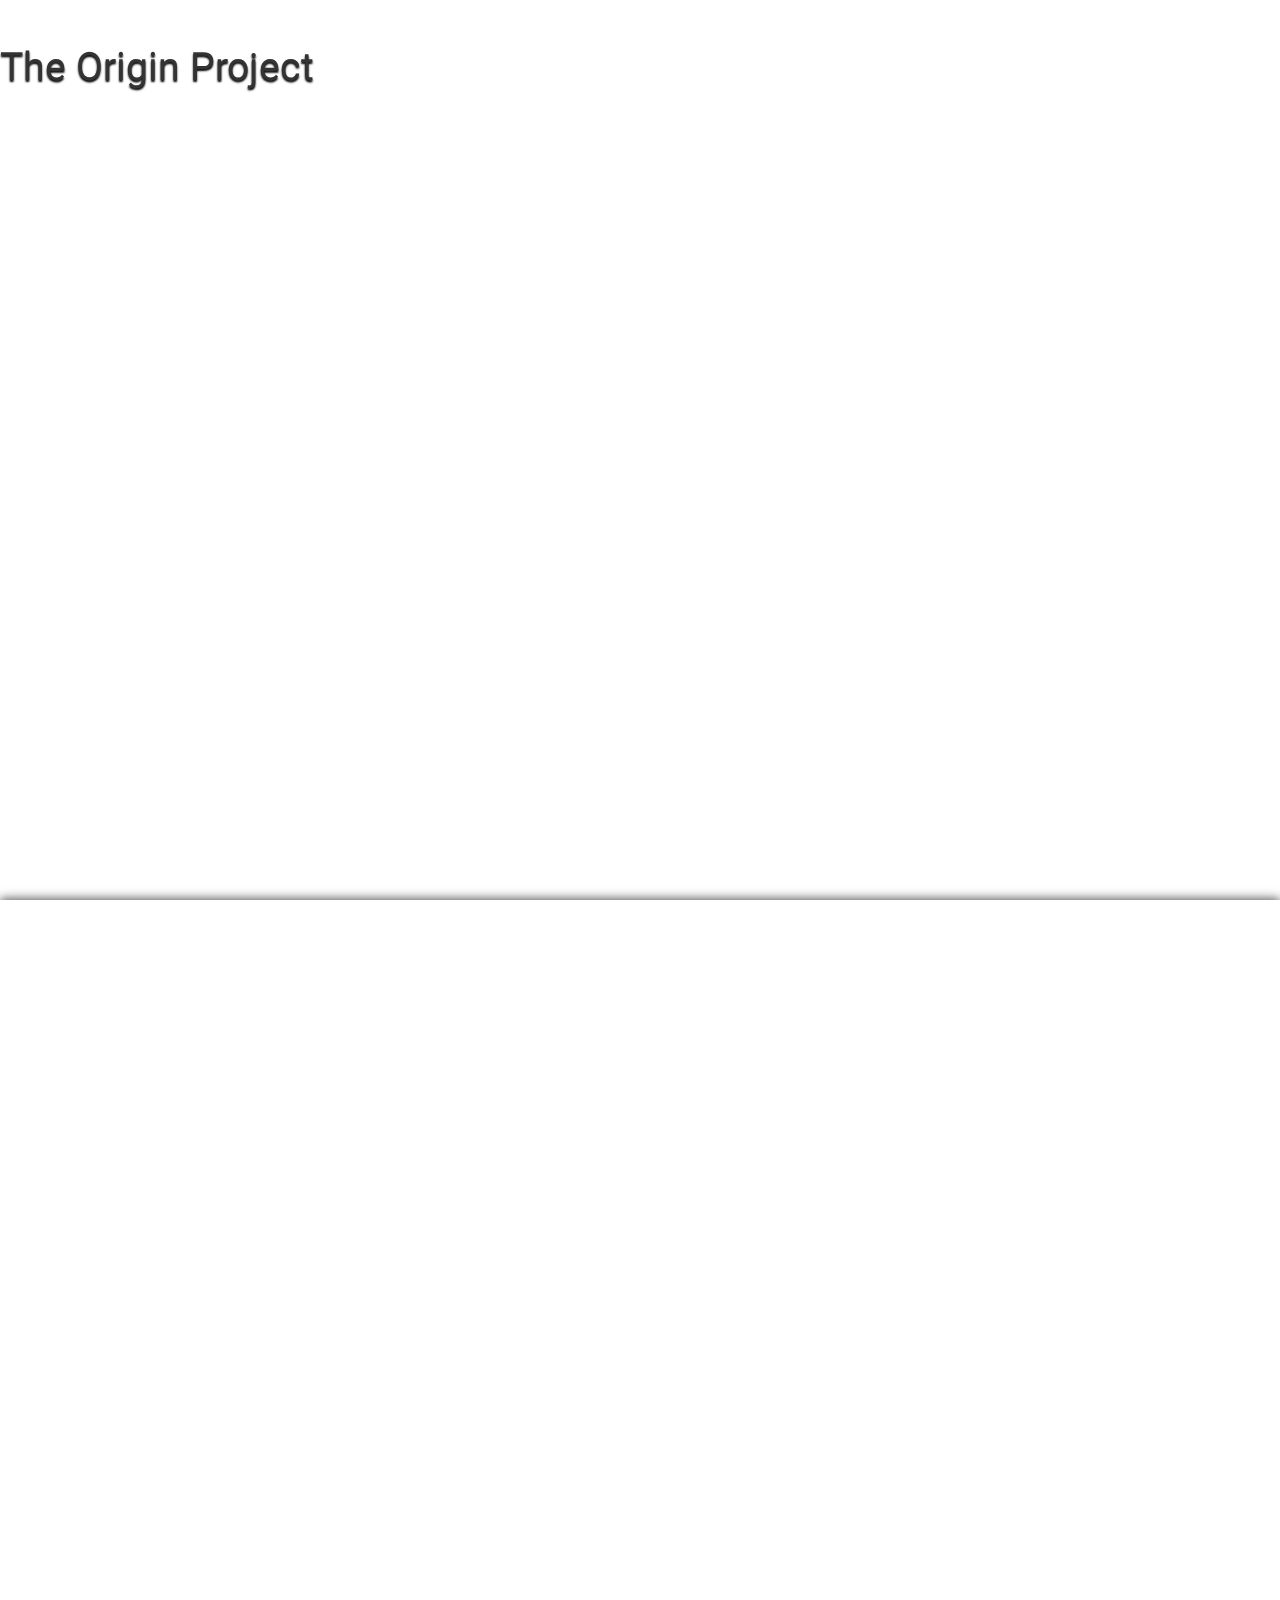
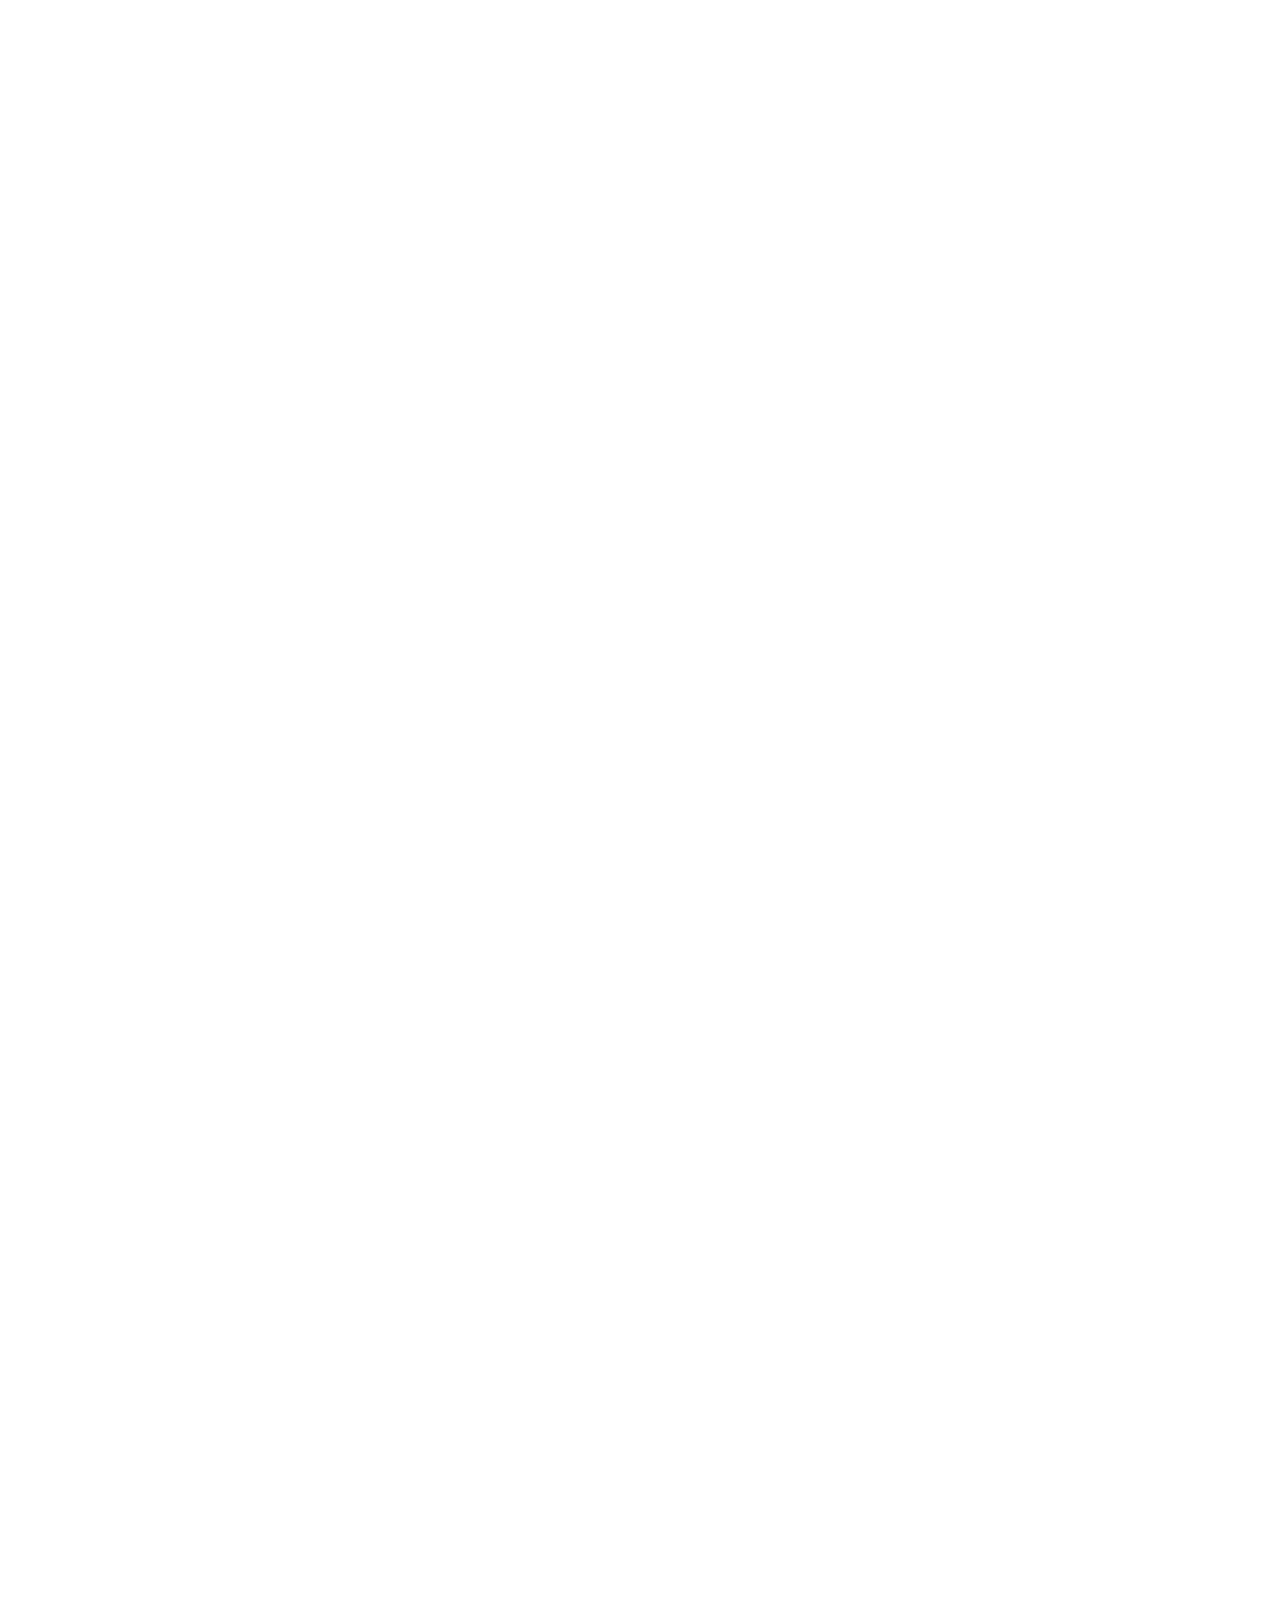
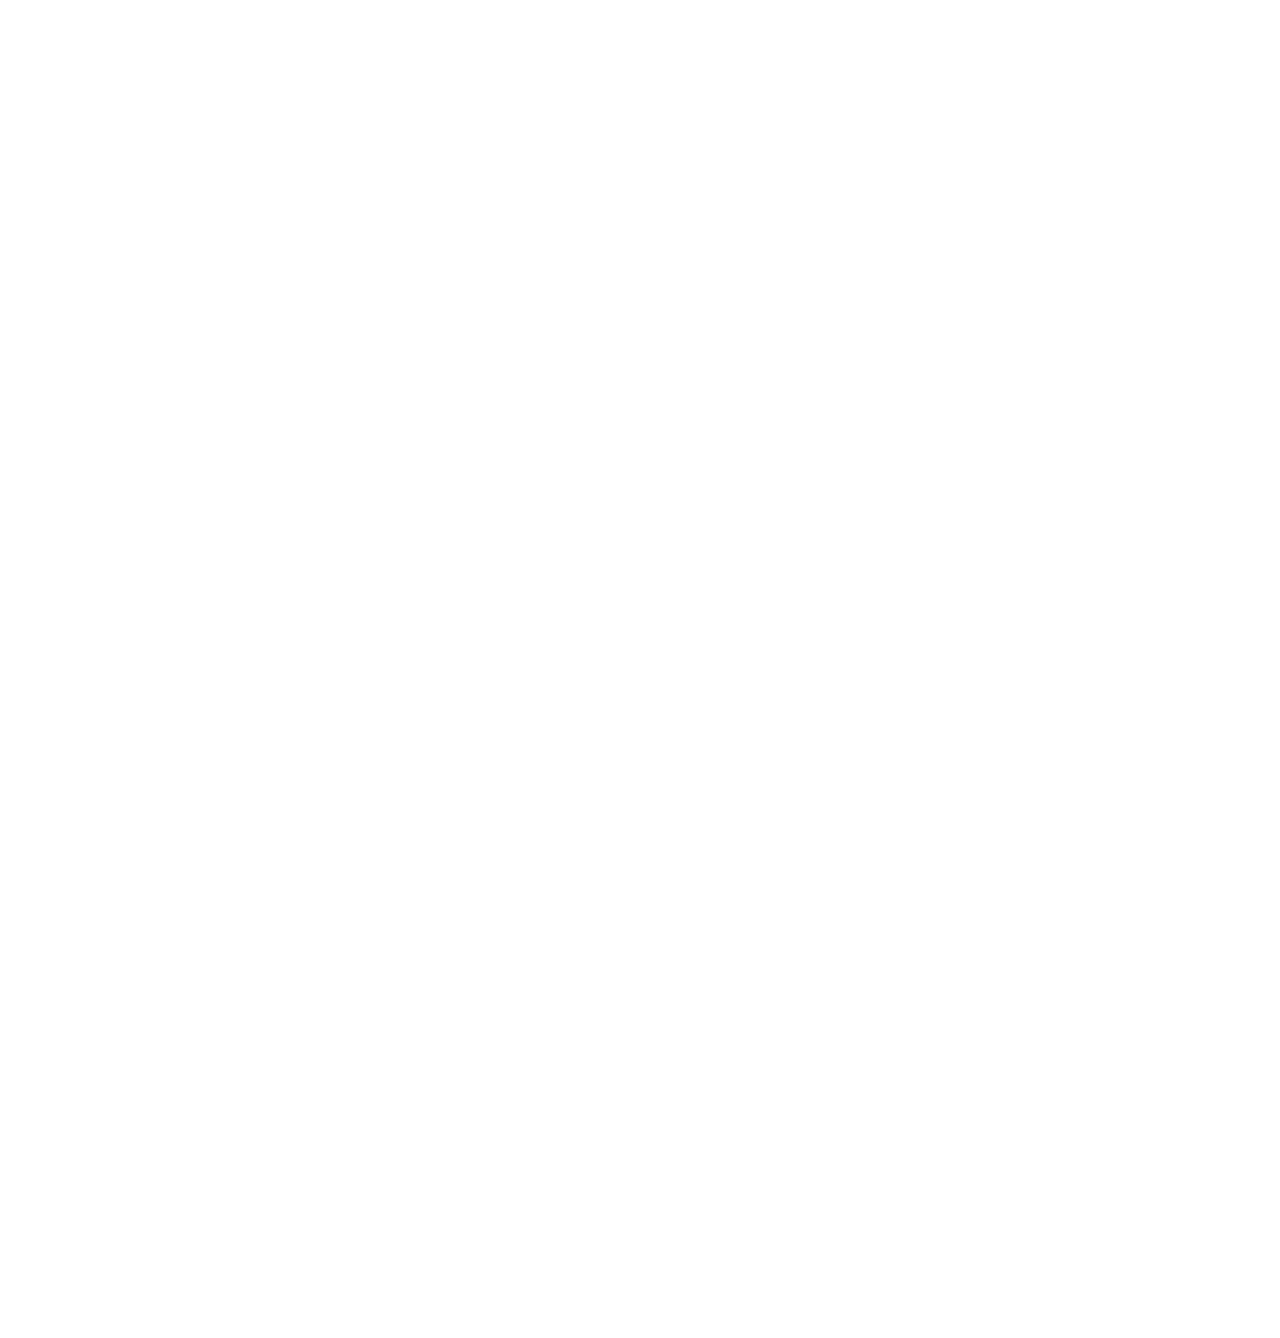
==== index.html @ ae4ee26a "Add files via upload" ====
<!DOCTYPE html>
<html>
<head>
    <title>The Origin Project</title>
    <link href="css/Pure%20CSS%20Parallax%20Scrolling.css" type="text/css" rel="stylesheet">
   
    
    </head>
<body>


    
      
<div id="title" class="slide header">
    <div id="wrapper">
    <video id="video" width="1920" height="1080" autoplay loop>
        <source  src="https://raw.githubusercontent.com/shawn-j/Origin_website/master/video/stars_v01_r001c.mp4" />
    </video>
    <div id="form">
        <p>The Origin Project</p>
        </div>
</div>
       
    
    
  
</div>

<div id="slide1" class="slide">
    
  <div class="title">
    <h1 class="white">What is the Origin Project?</h1>
    <p class="white">More than just another cryptocurrency.  It's a platform.</p>
  </div>
</div>

<div id="slide2" class="slide">
  <div class="title">
    <h1>How can you get ORG?</h1>
    <p>Earning and mining</p>
  </div>
  
</div>

<div id="slide3" class="slide">
  <div class="title">
    <h1 class="white">Build</h1>
    <p class="white">The platform of the future</p>
  </div>
</div>

<div id="slide4" class="slide header">
    <h1>Connect</h1>
</div>
    
</body>    
    </html>
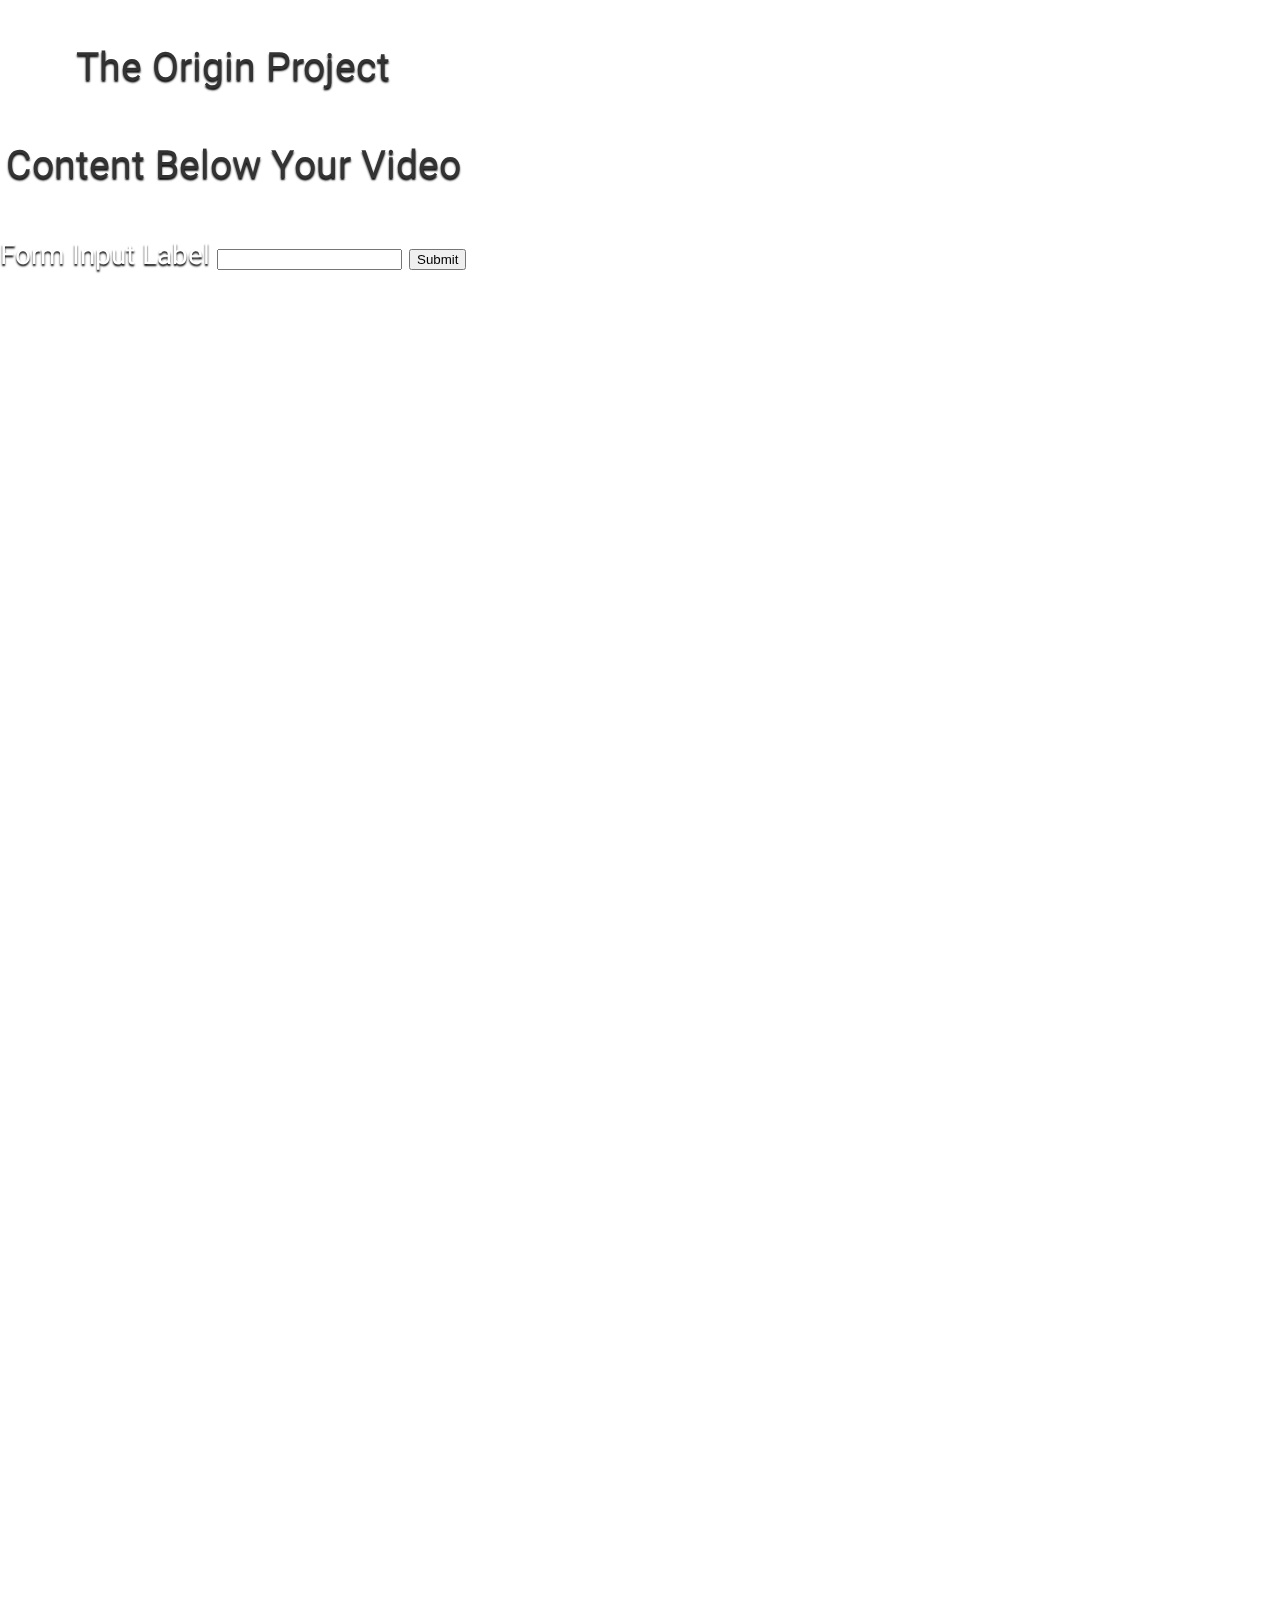
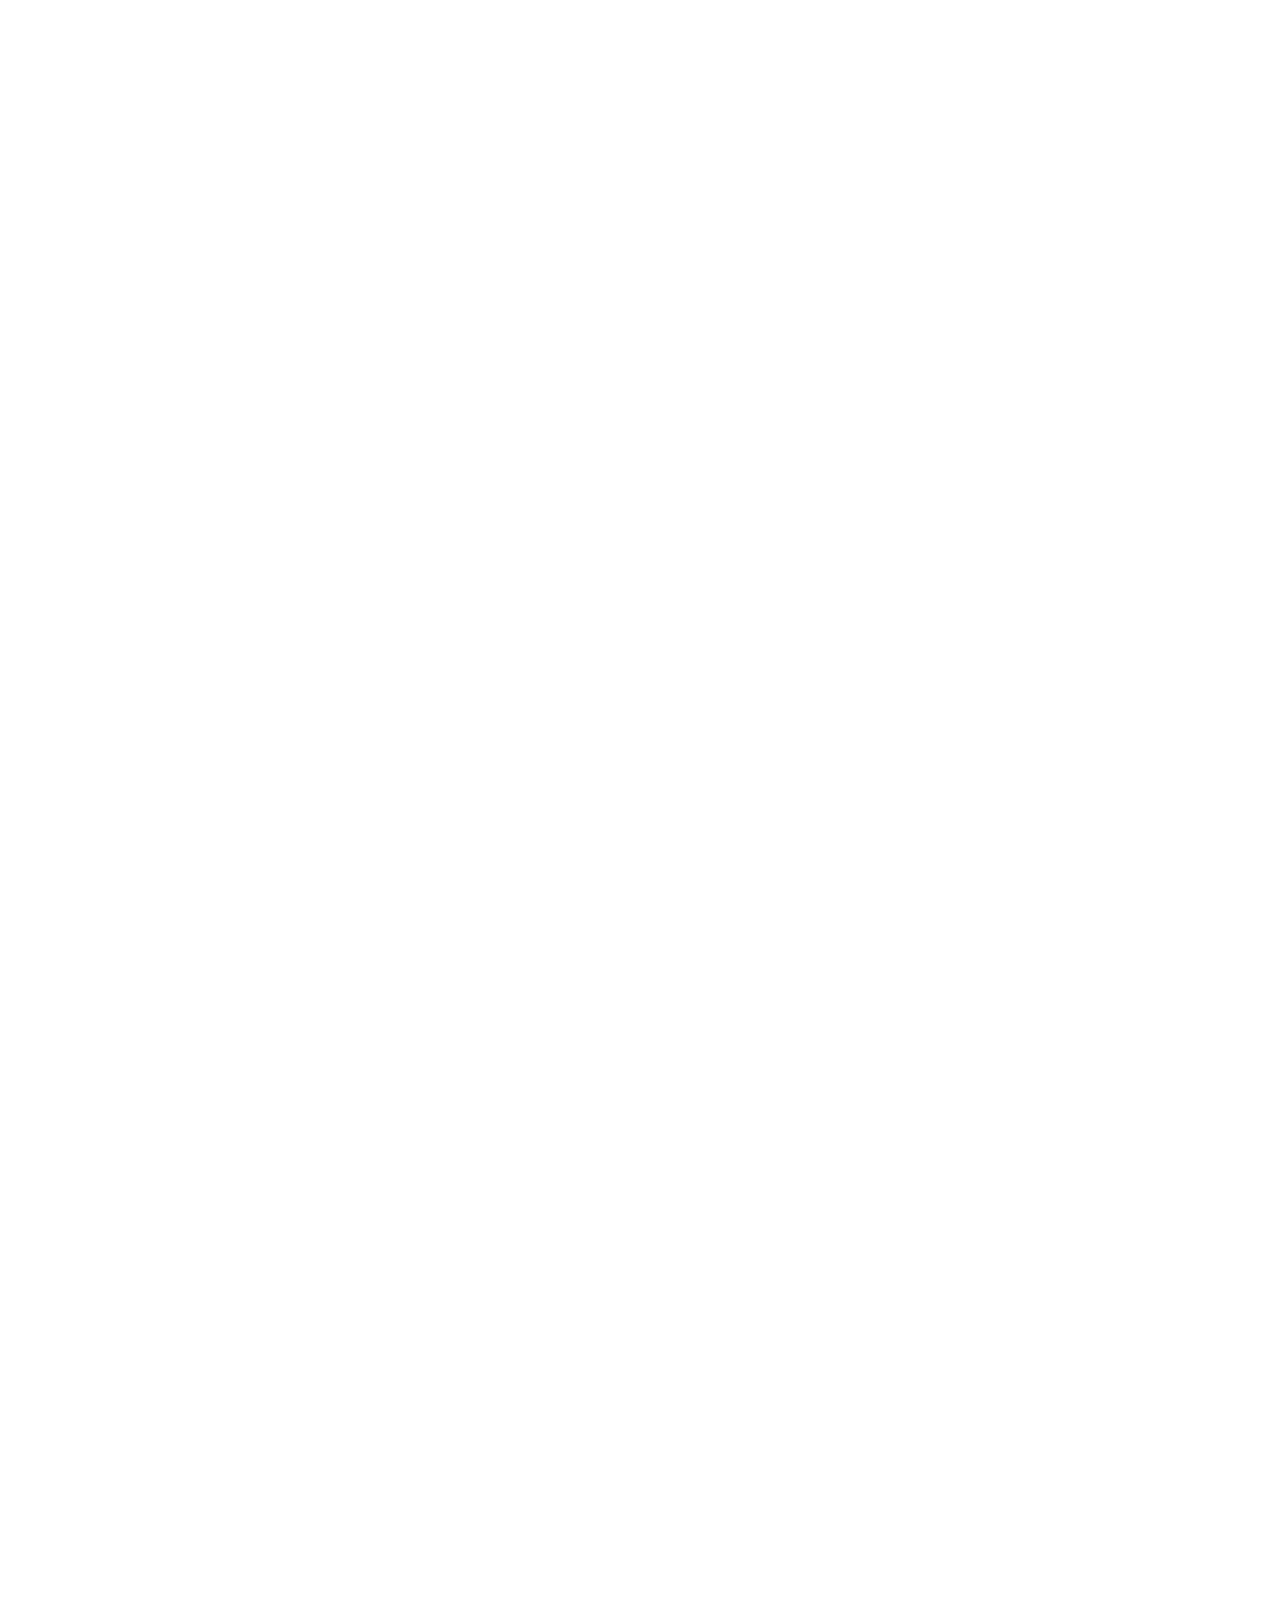
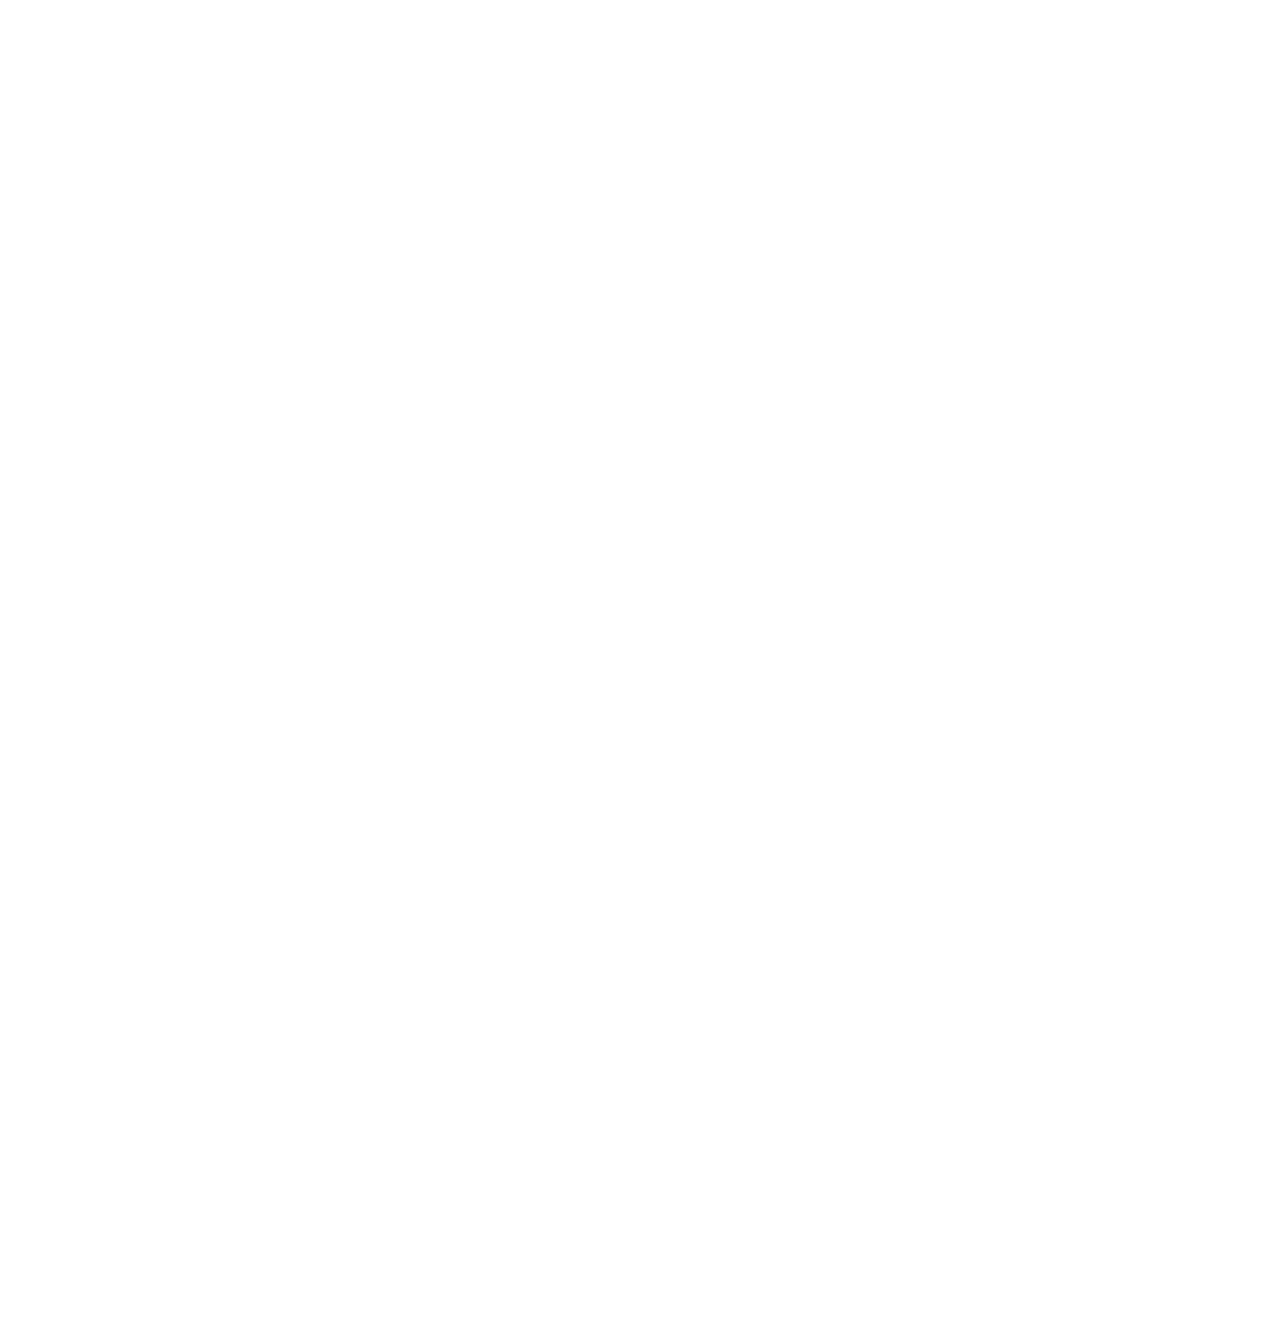
==== commit 0b79b952: "Add files via upload" ====
--- a/index.html
+++ b/index.html
@@ -12,13 +12,19 @@
     
       
 <div id="title" class="slide header">
-    <div id="wrapper">
-    <video id="video" width="1920" height="1080" autoplay loop>
-        <source  src="https://raw.githubusercontent.com/shawn-j/Origin_website/master/video/stars_v01_r001c.mp4" />
+    <div class="container">
+    <video id="video"  width="1920" height="1080" autoplay loop>
+        <source  src="https://raw.githubusercontent.com/shawn-j/Origin_website/master/video/stars_v01_r001c.mp4" type="video/mp4" />
     </video>
-    <div id="form">
+    <div class="overlay">
         <p>The Origin Project</p>
-        </div>
+        <form>
+            <p>Content Below Your Video</p>
+            <label for="input">Form Input Label</label>
+            <input id="input" name="input" value="" />
+            <button type="submit">Submit</button>
+        </form>
+    </div>
 </div>
        
     
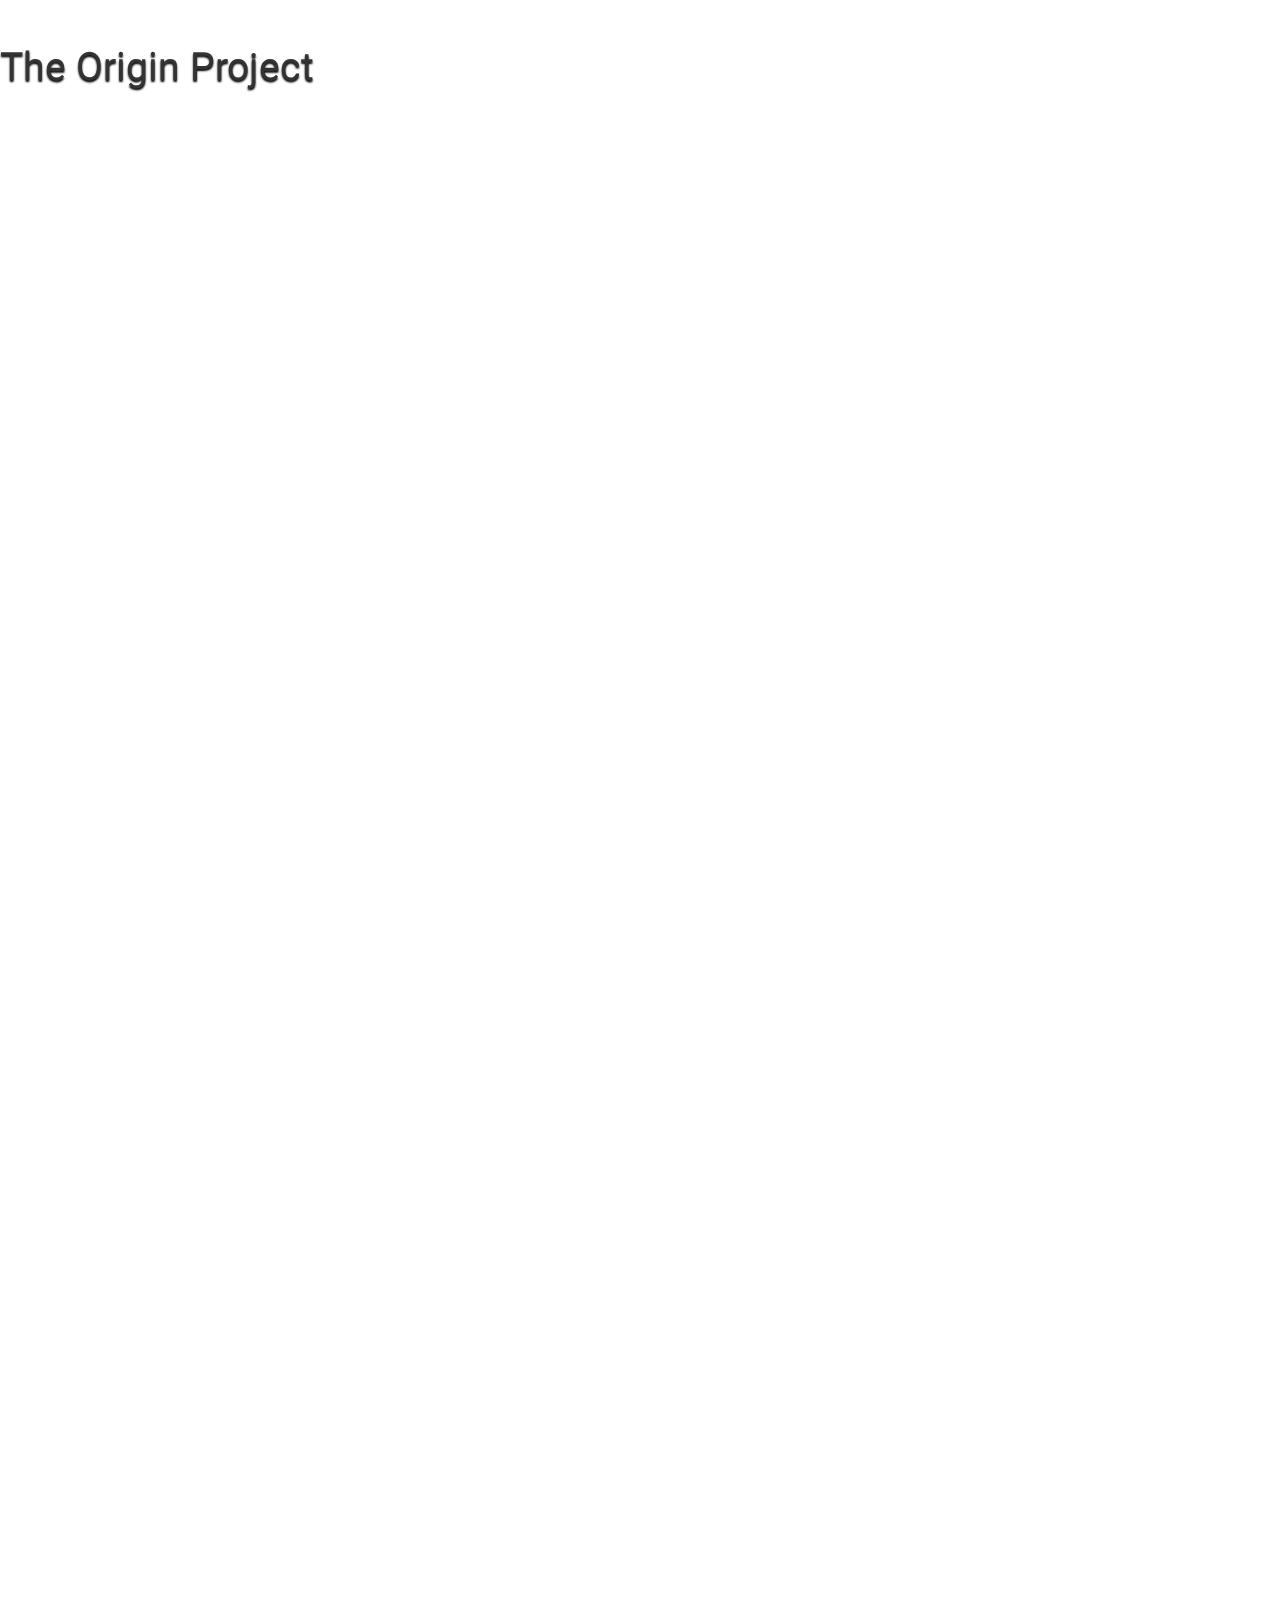
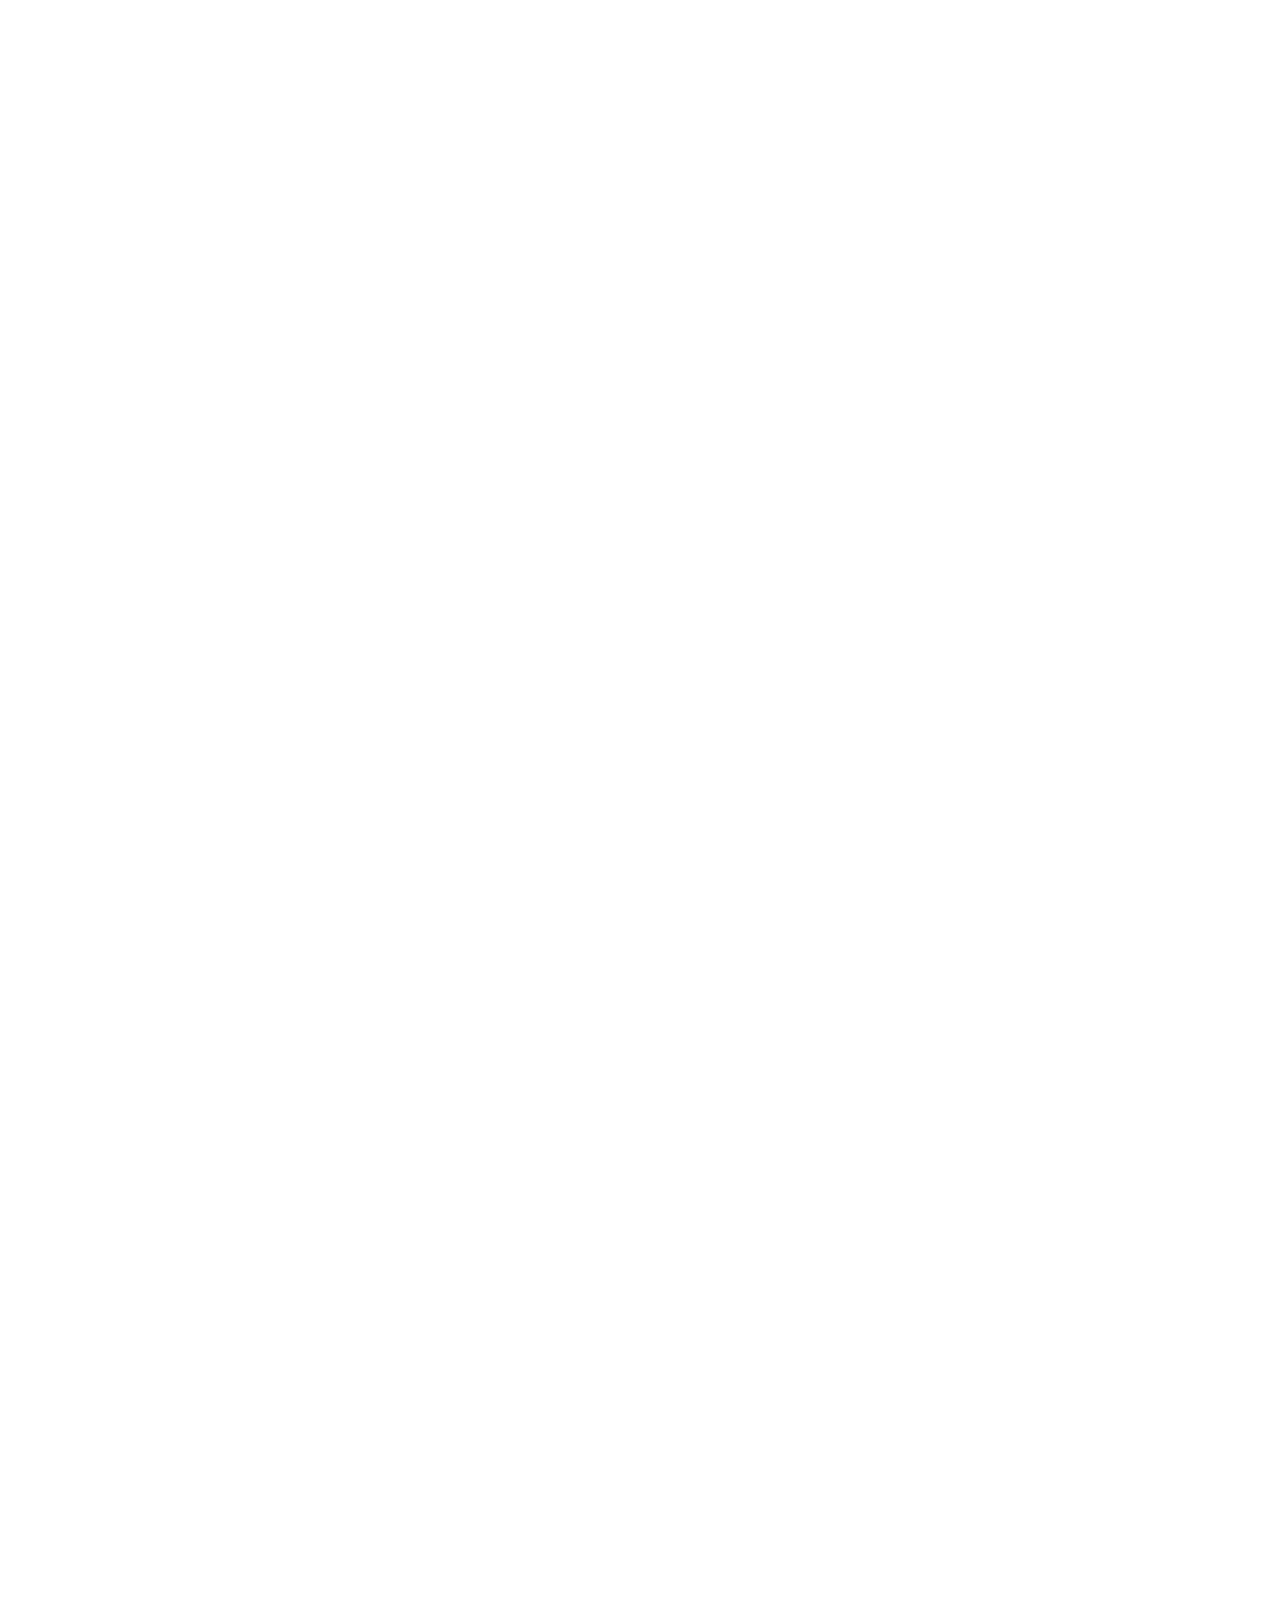
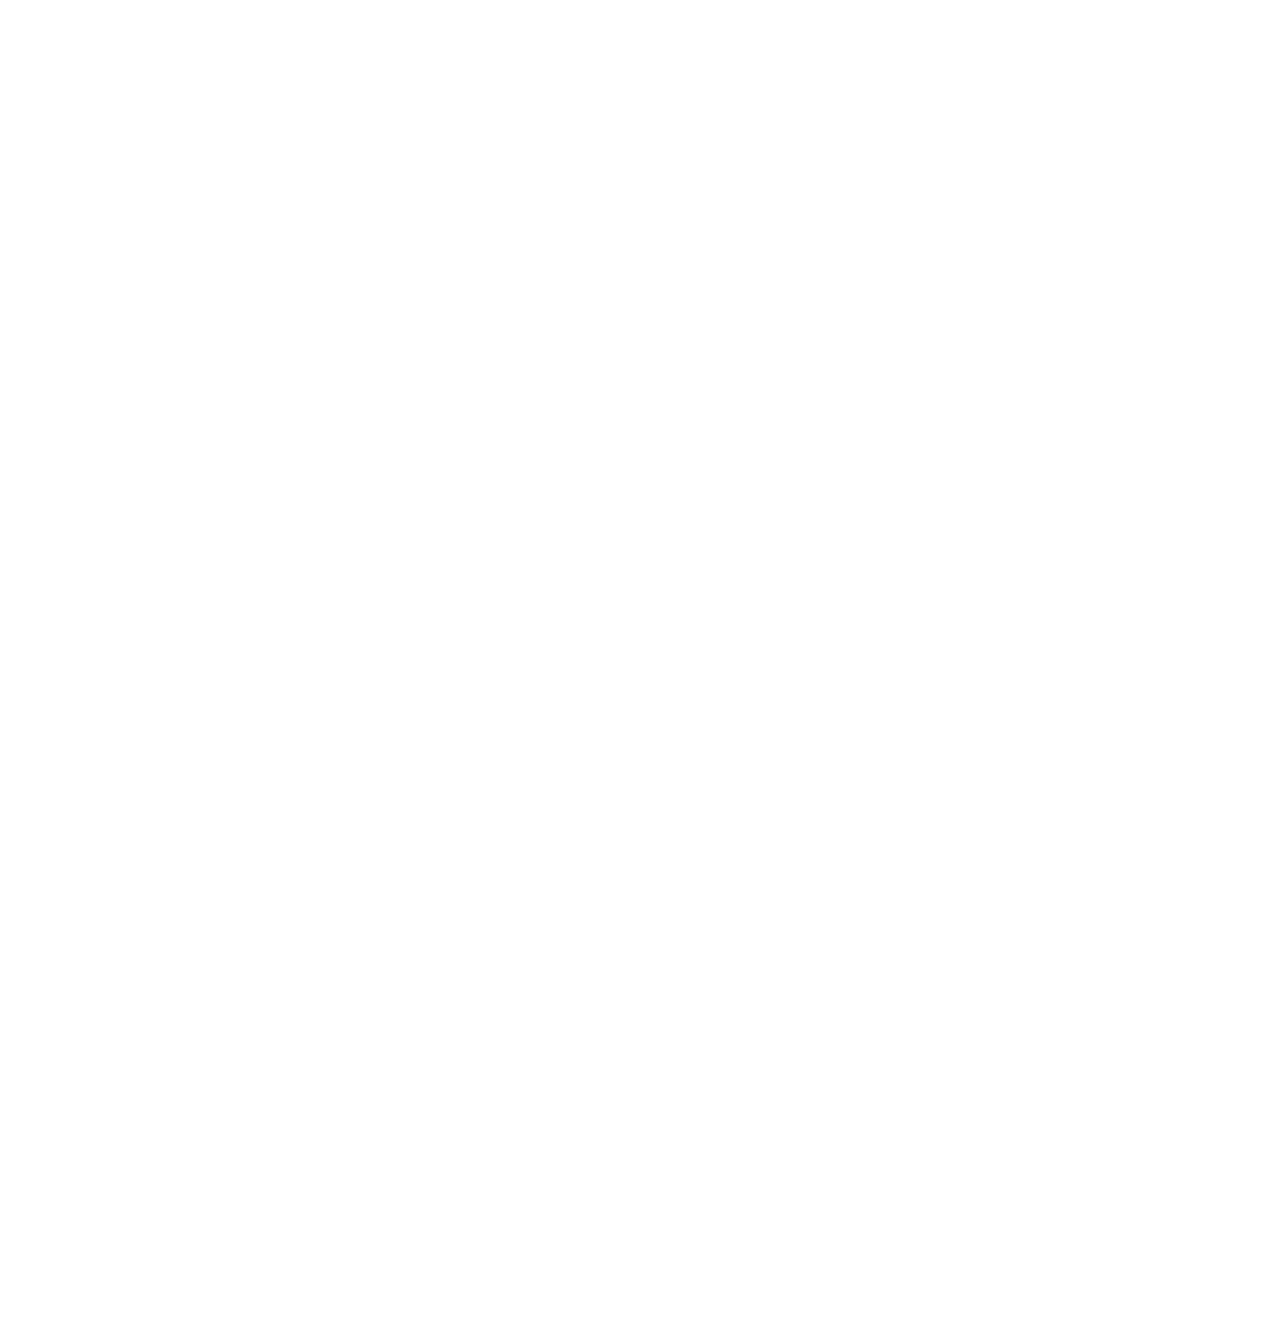
==== commit 087a5f04: "Add files via upload" ====
--- a/index.html
+++ b/index.html
@@ -17,14 +17,8 @@
         <source  src="https://raw.githubusercontent.com/shawn-j/Origin_website/master/video/stars_v01_r001c.mp4" type="video/mp4" />
     </video>
     <div class="overlay">
-        <p>The Origin Project</p>
-        <form>
-            <p>Content Below Your Video</p>
-            <label for="input">Form Input Label</label>
-            <input id="input" name="input" value="" />
-            <button type="submit">Submit</button>
-        </form>
-    </div>
+        <p id="TOP">The Origin Project</p>
+            </div>
 </div>
        
     
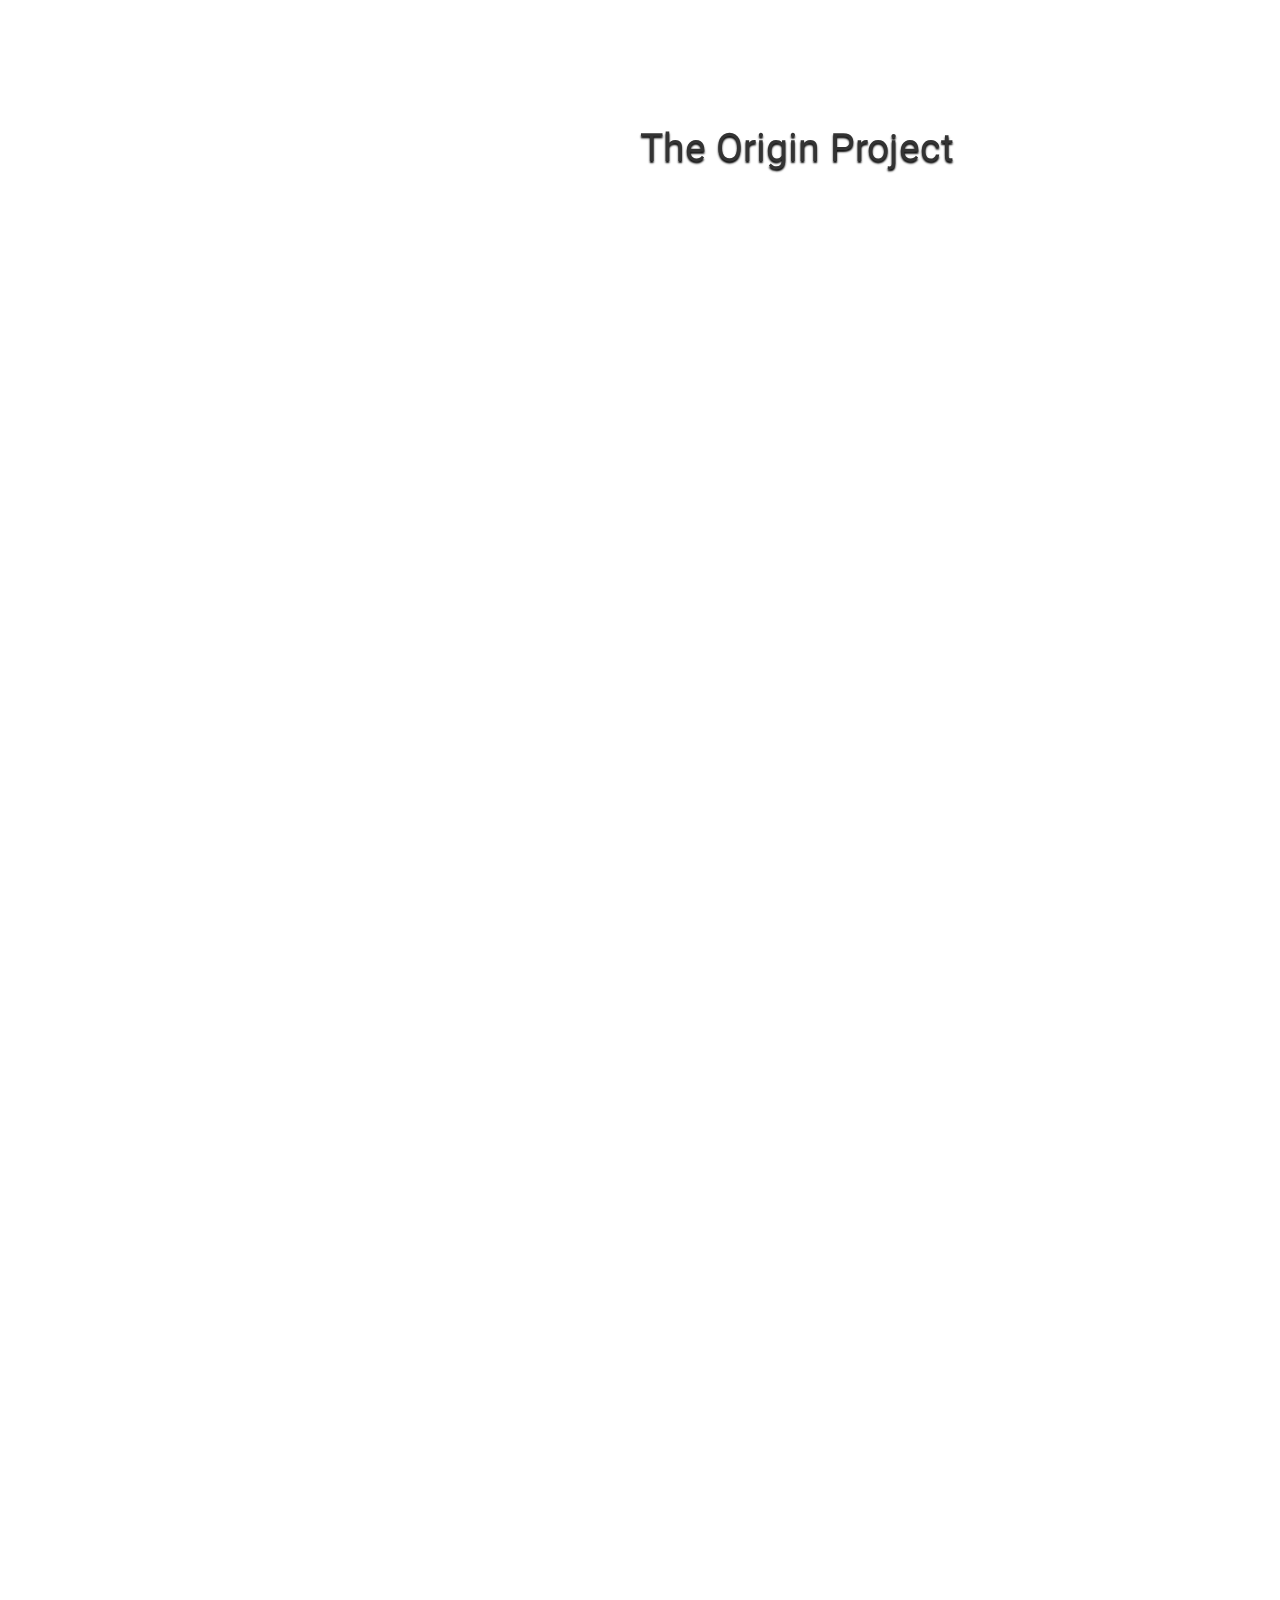
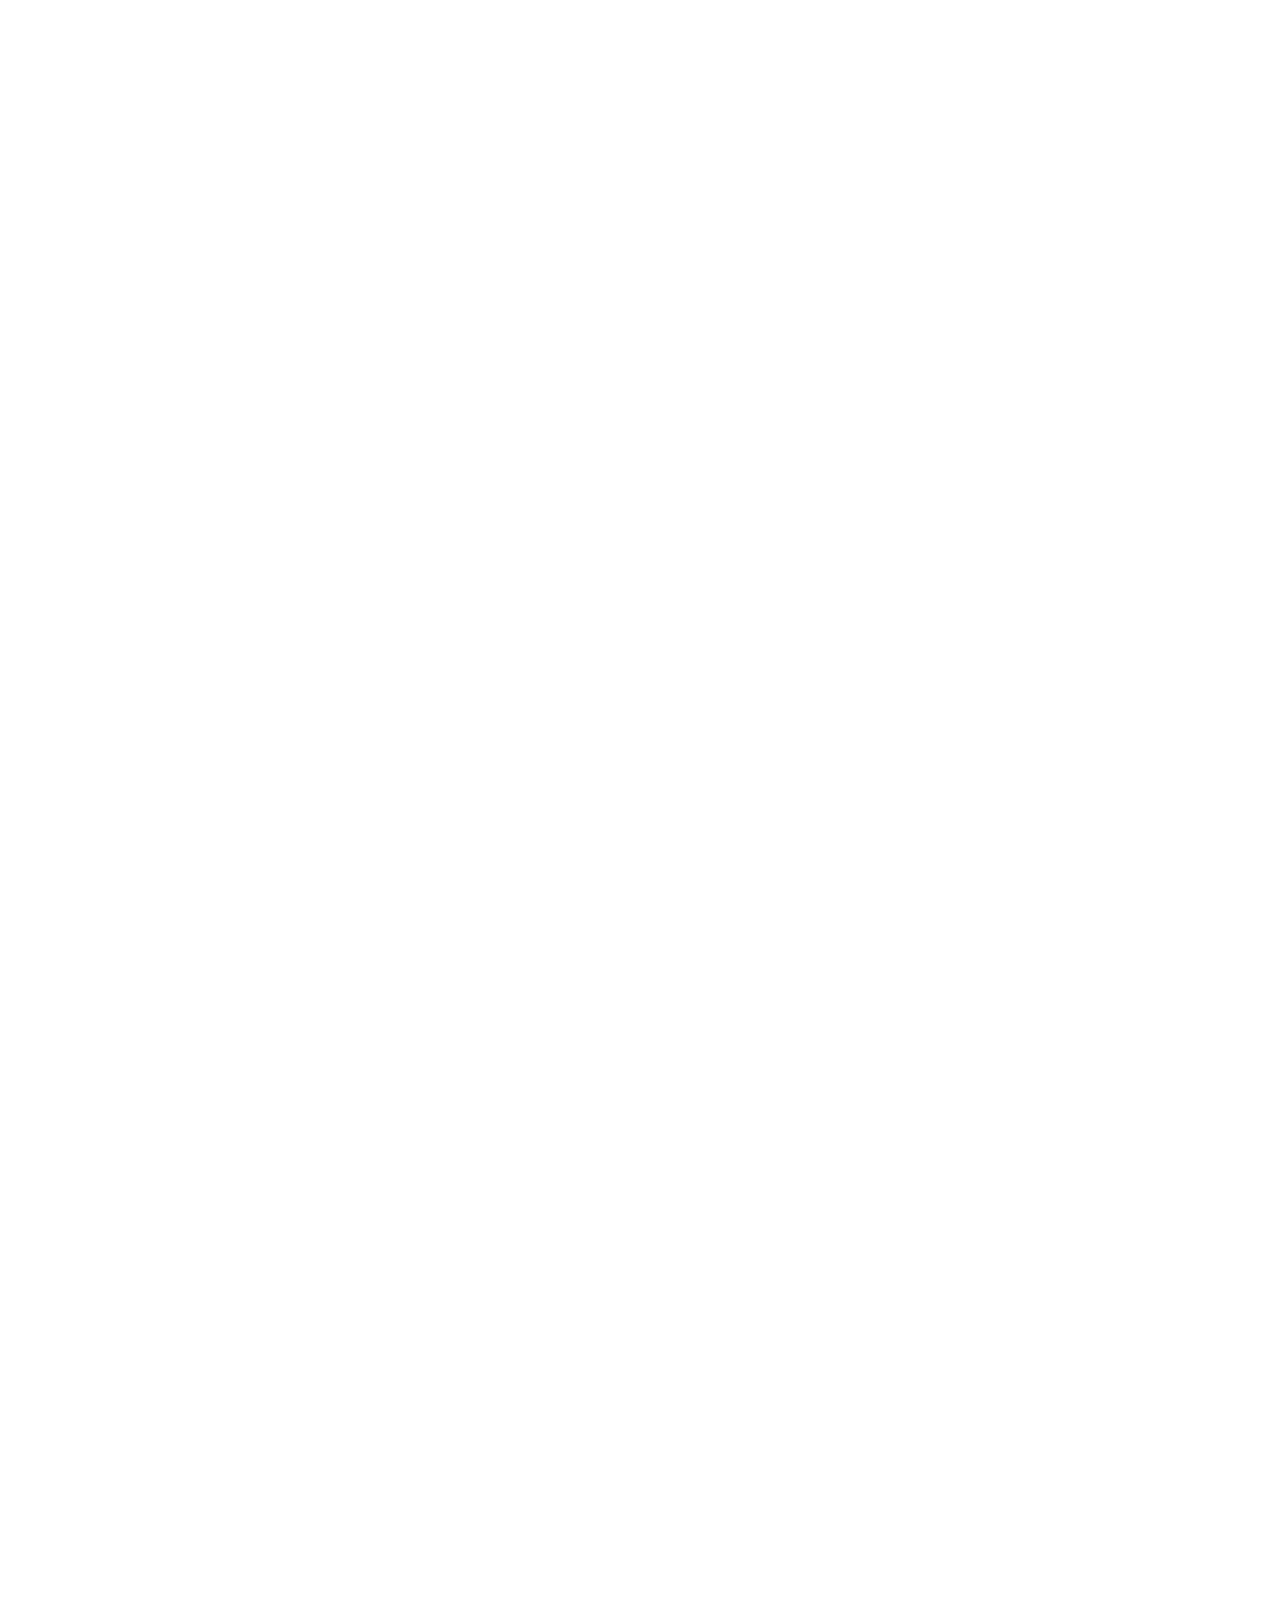
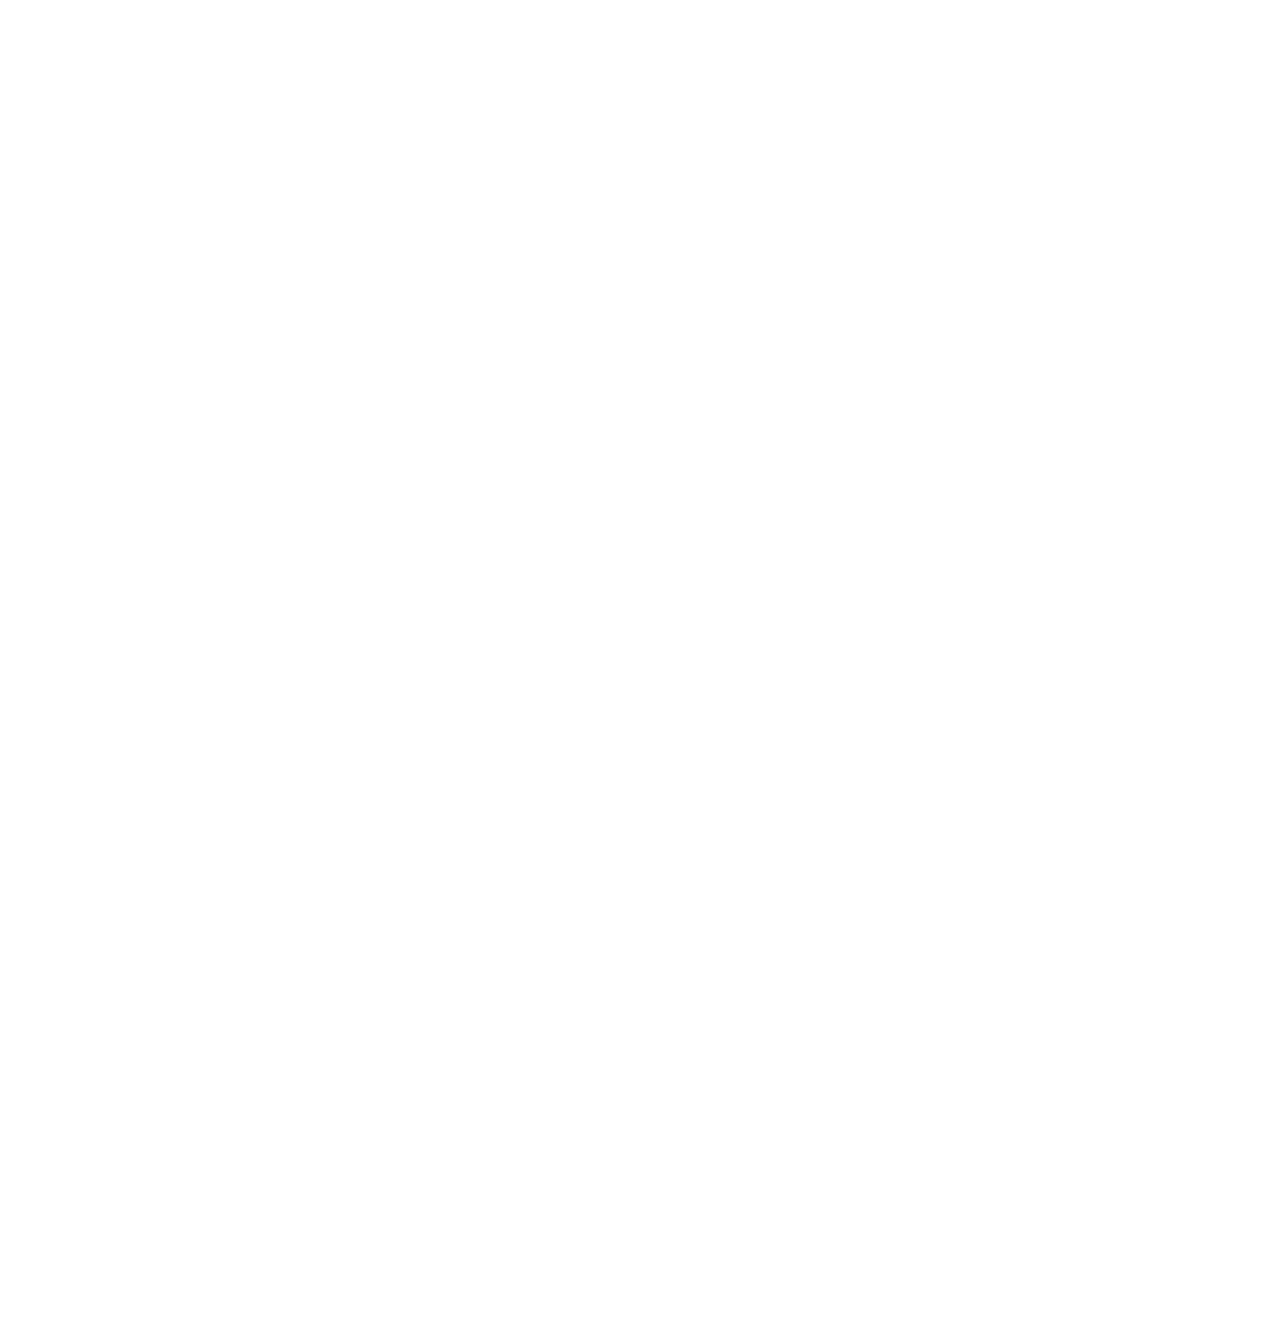
==== commit 921df095: "Add files via upload" ====
--- a/index.html
+++ b/index.html
@@ -13,7 +13,7 @@
       
 <div id="title" class="slide header">
     <div class="container">
-    <video id="video"  width="1920" height="1080" autoplay loop>
+    <video id="video"  width="100%" height="100%" autoplay loop>
         <source  src="https://raw.githubusercontent.com/shawn-j/Origin_website/master/video/stars_v01_r001c.mp4" type="video/mp4" />
     </video>
     <div class="overlay">
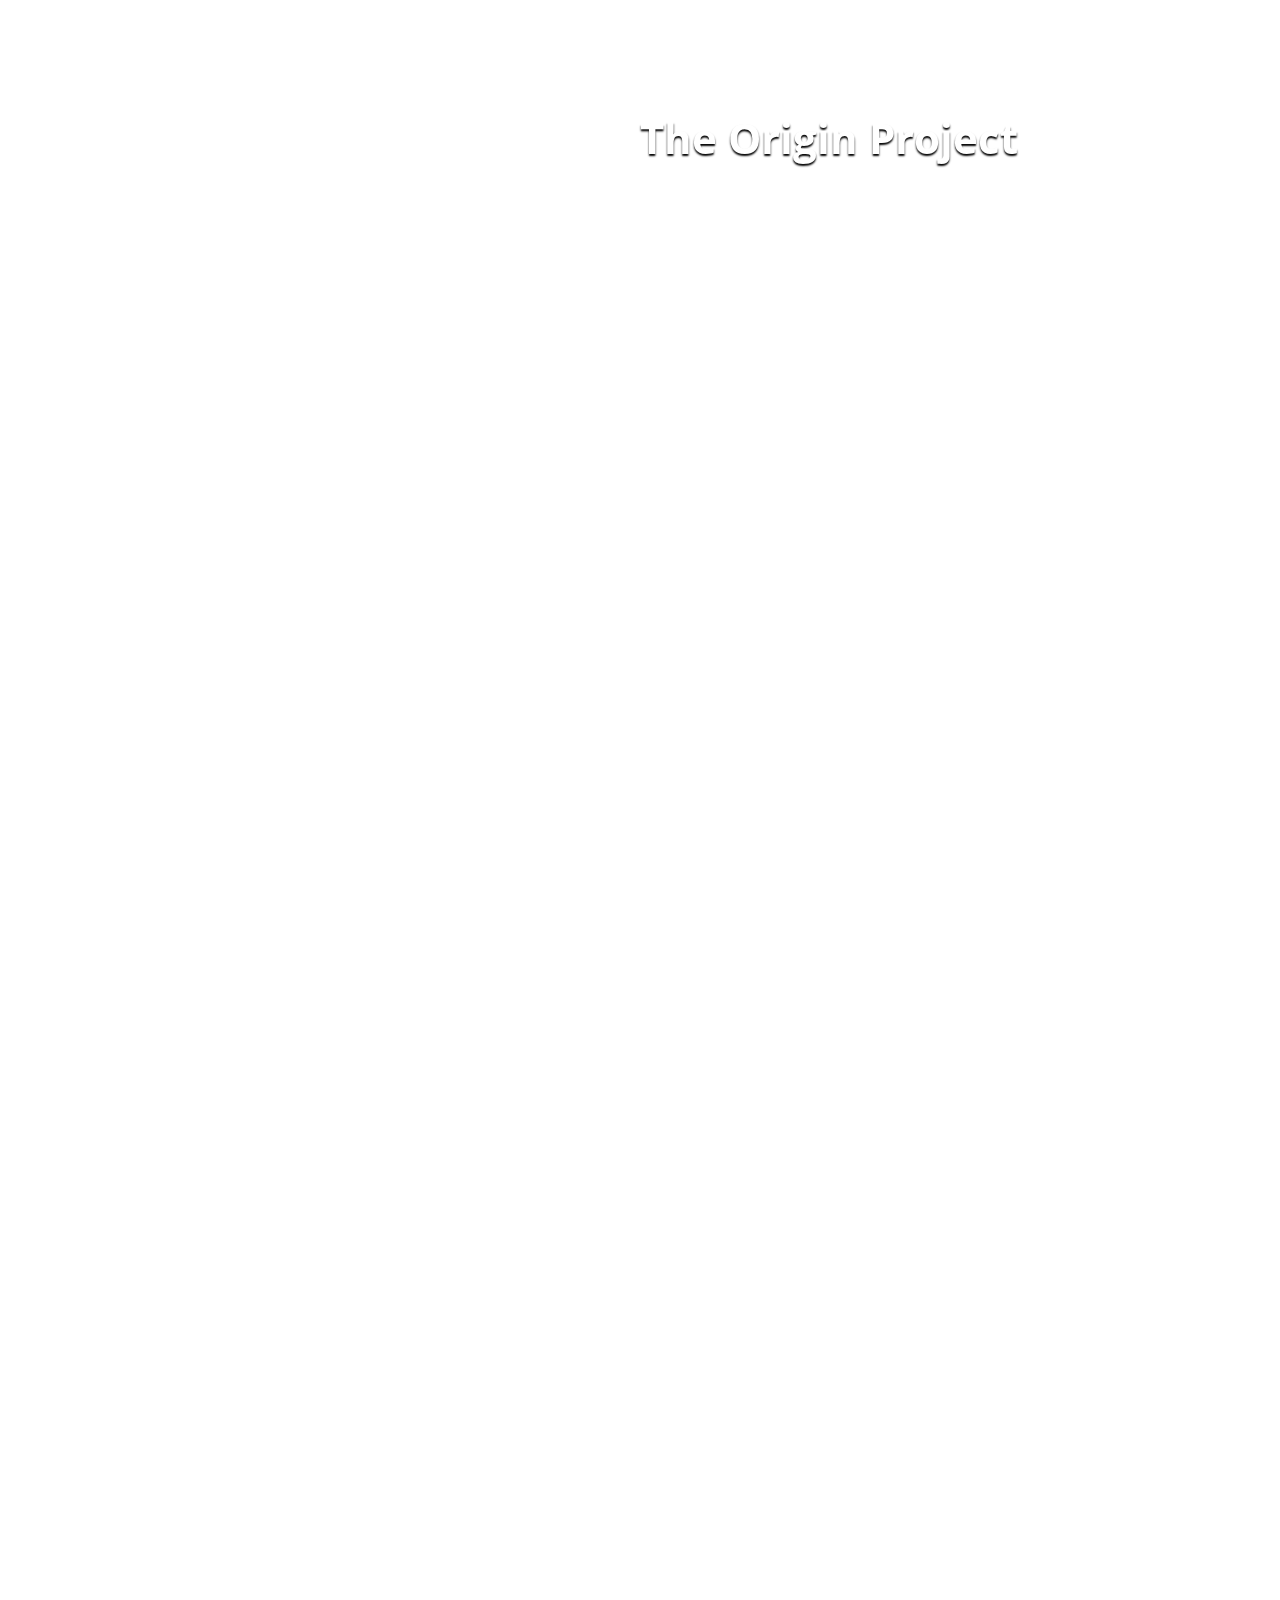
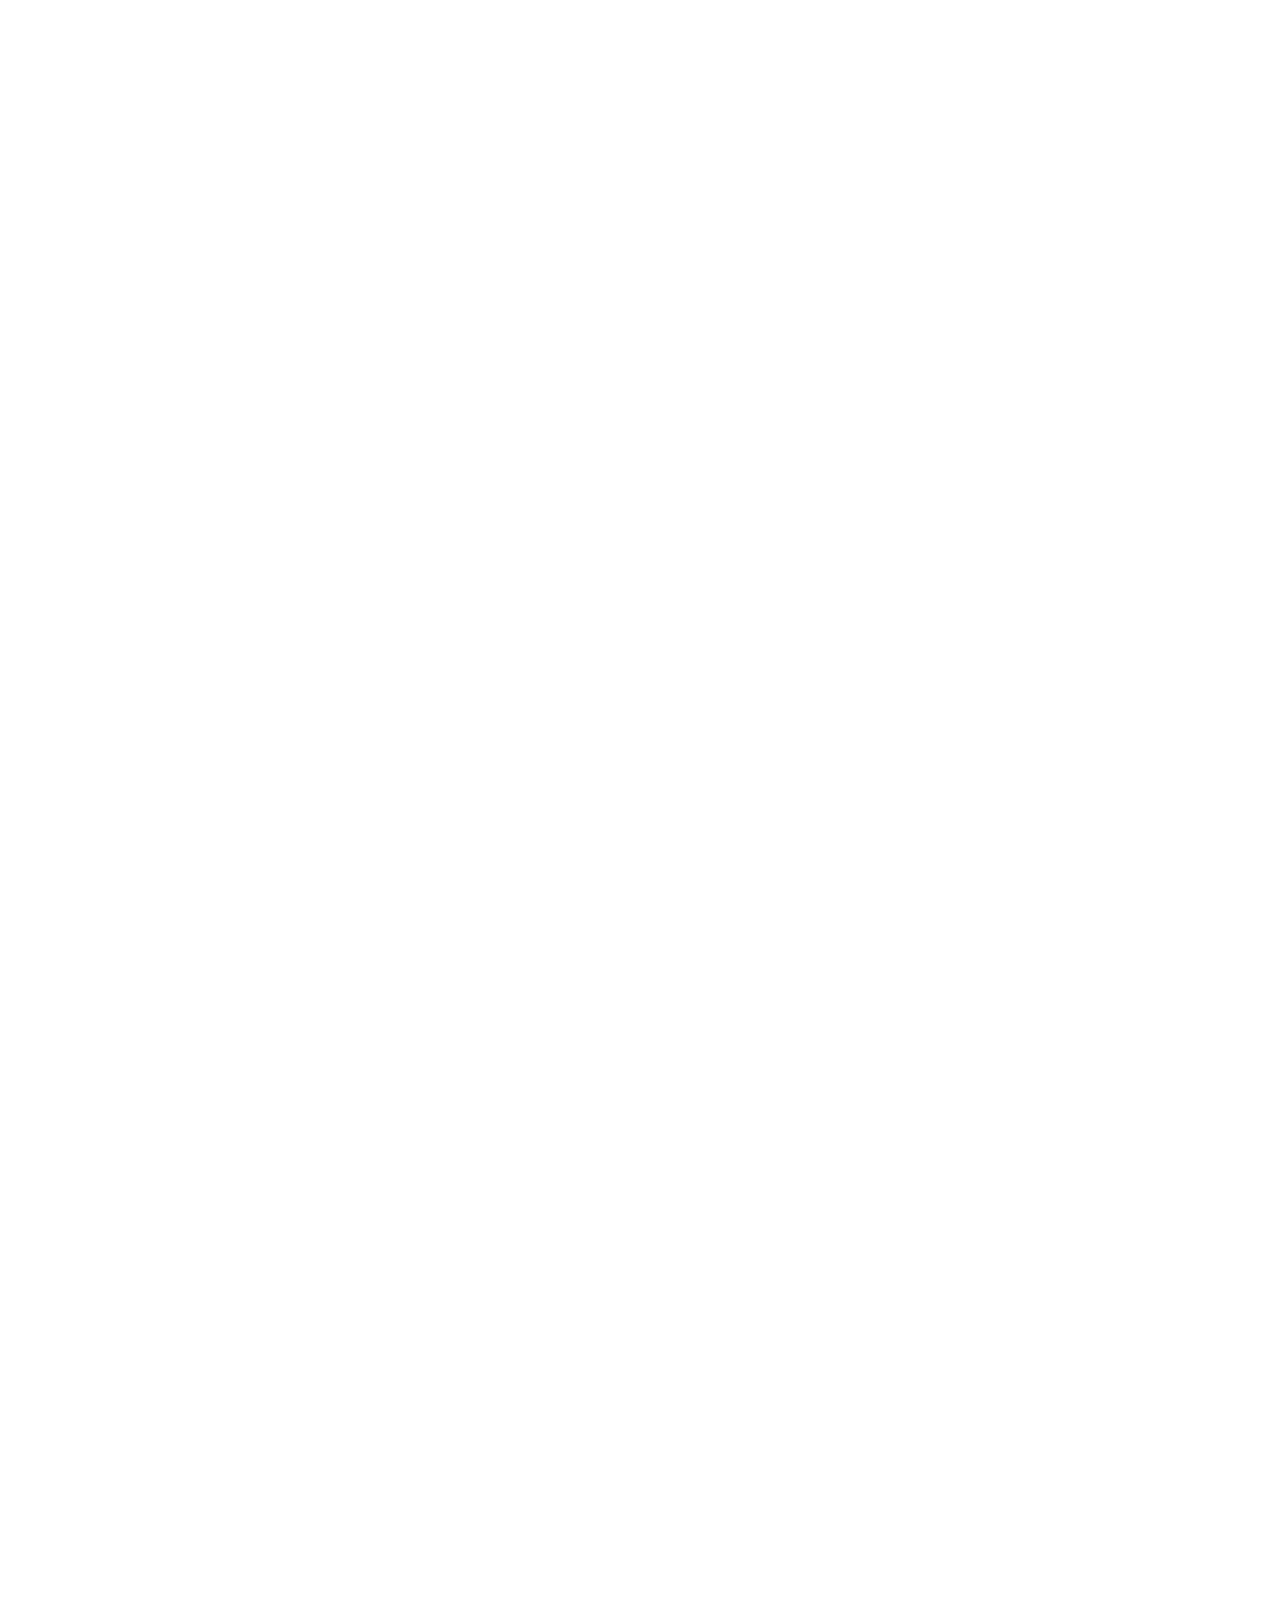
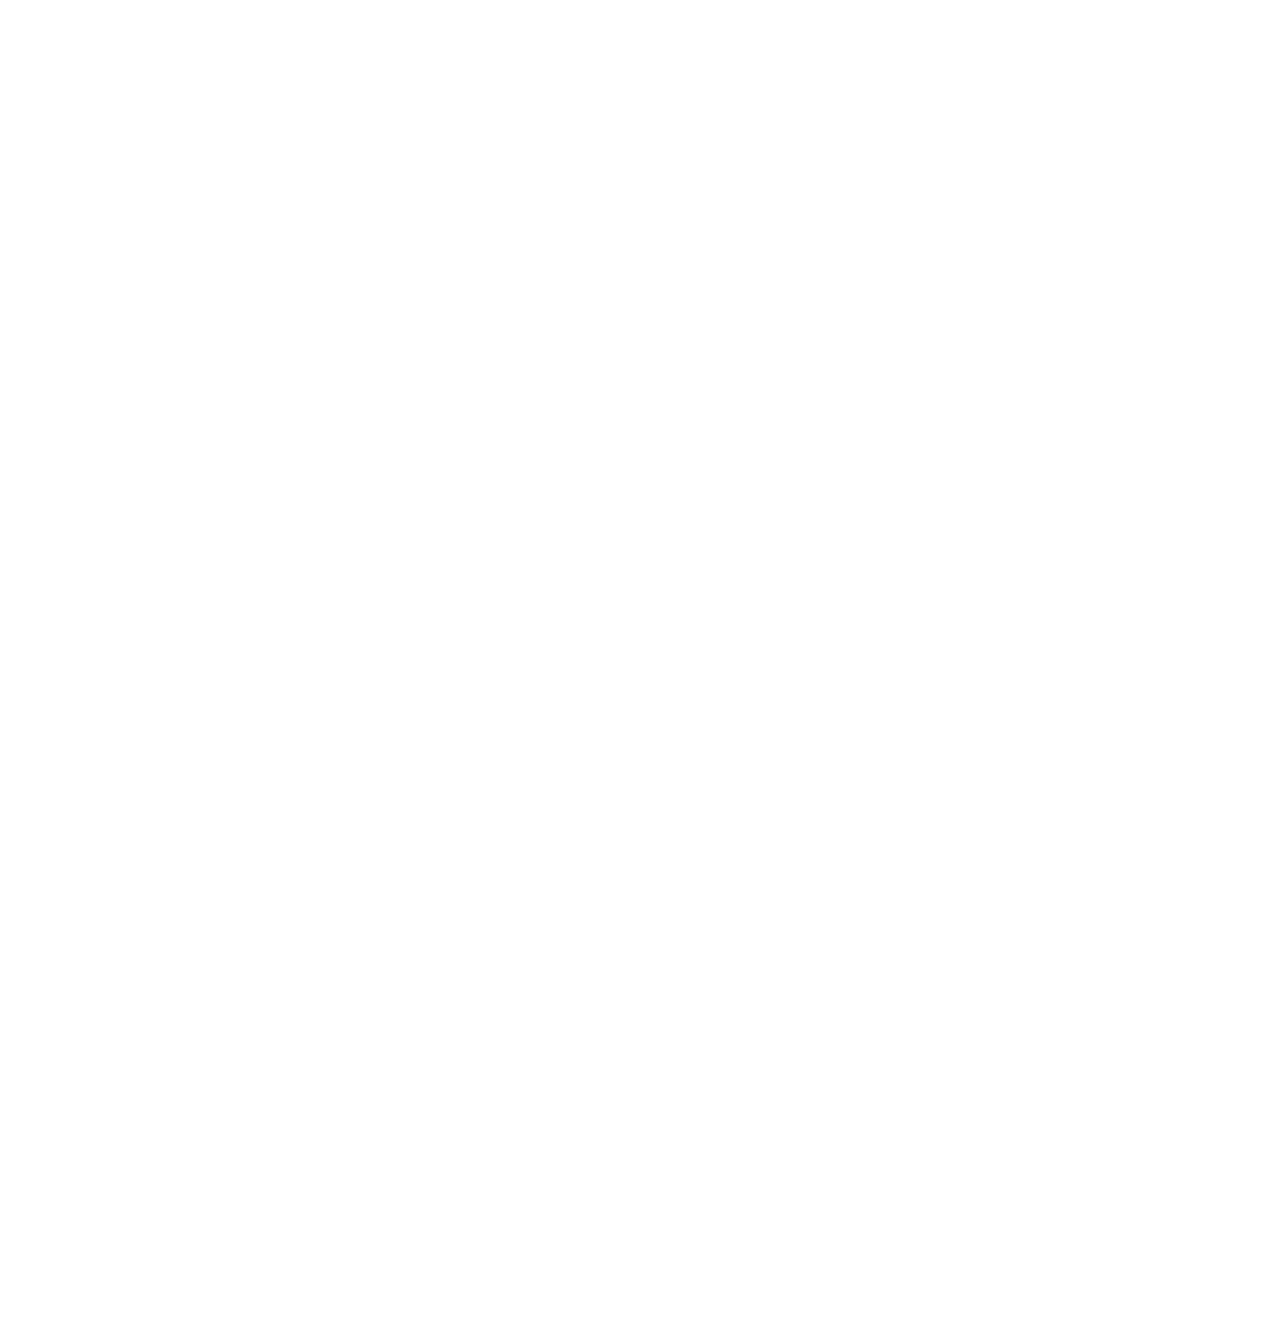
==== commit b3d047b6: "Add files via upload" ====
--- a/index.html
+++ b/index.html
@@ -17,7 +17,7 @@
         <source  src="https://raw.githubusercontent.com/shawn-j/Origin_website/master/video/stars_v01_r001c.mp4" type="video/mp4" />
     </video>
     <div class="overlay">
-        <p id="TOP">The Origin Project</p>
+        <h1 id="TOP">The Origin Project</h1>
             </div>
 </div>
        
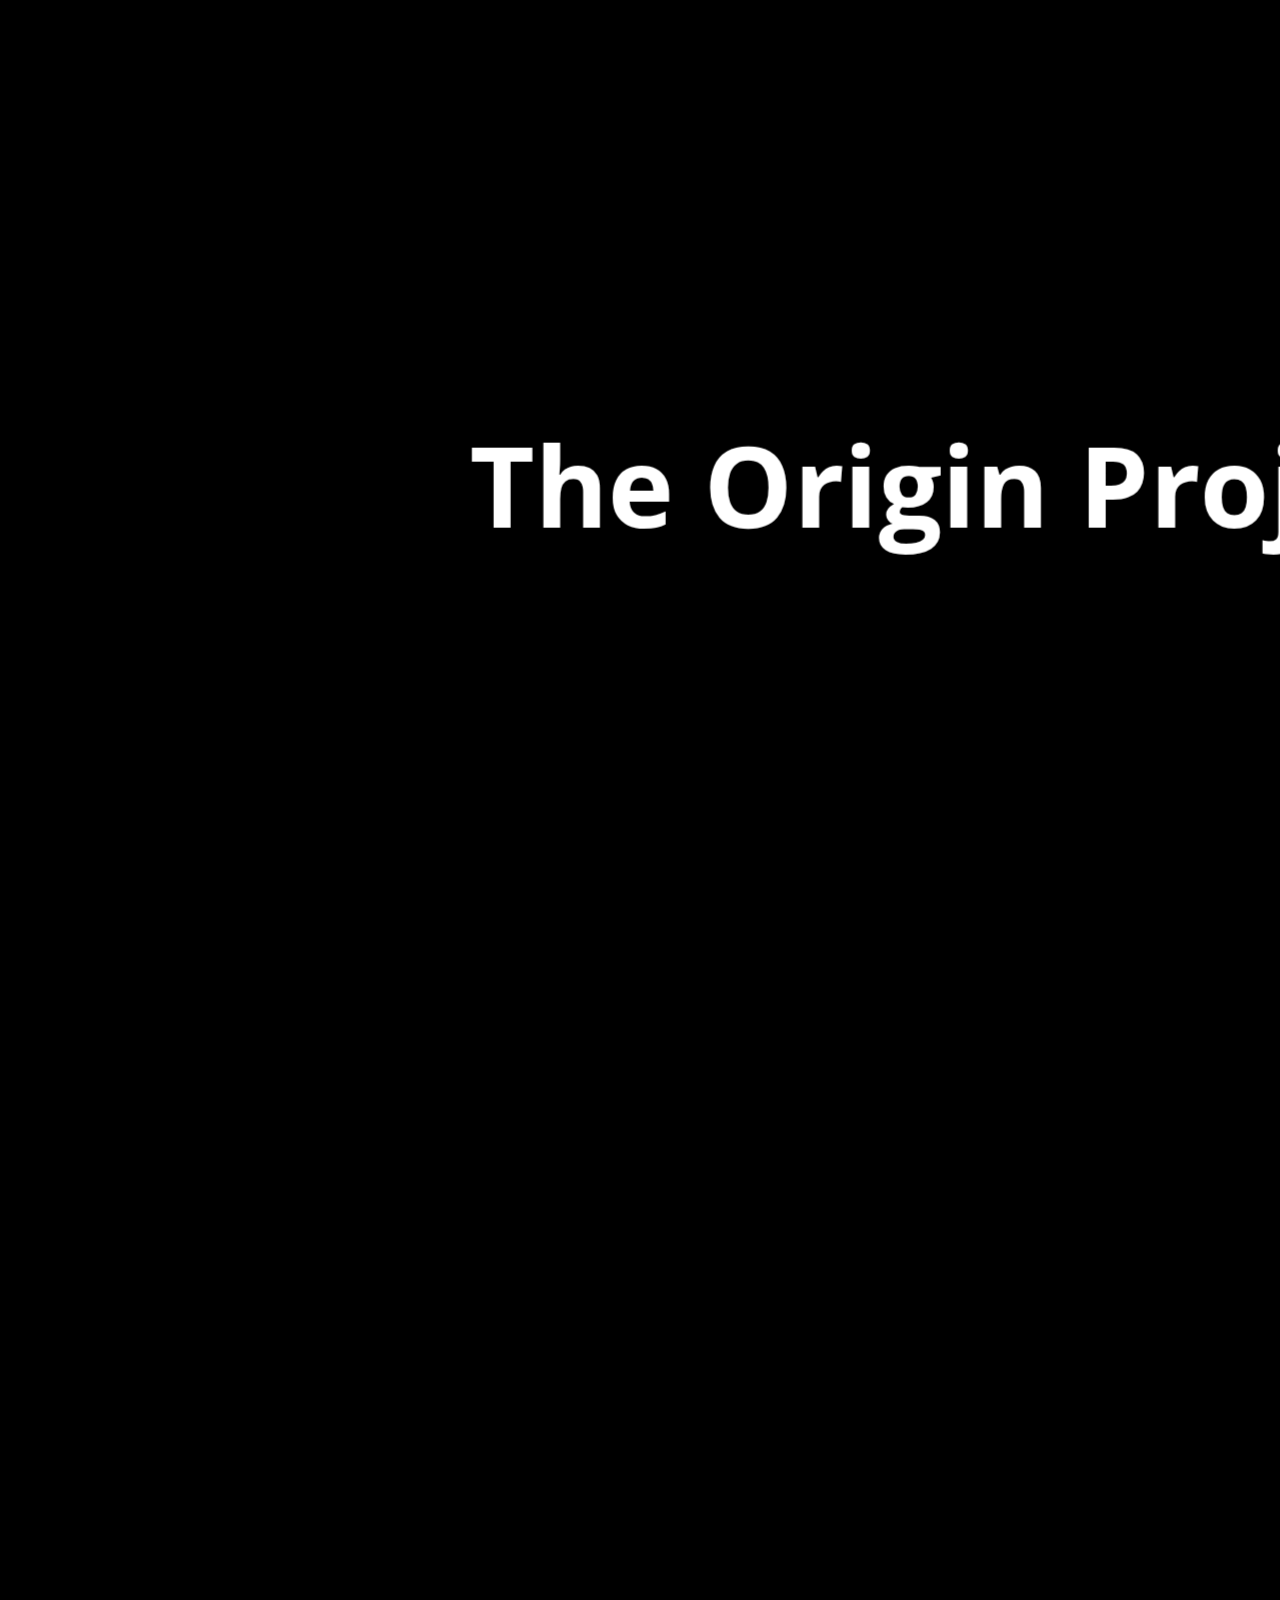
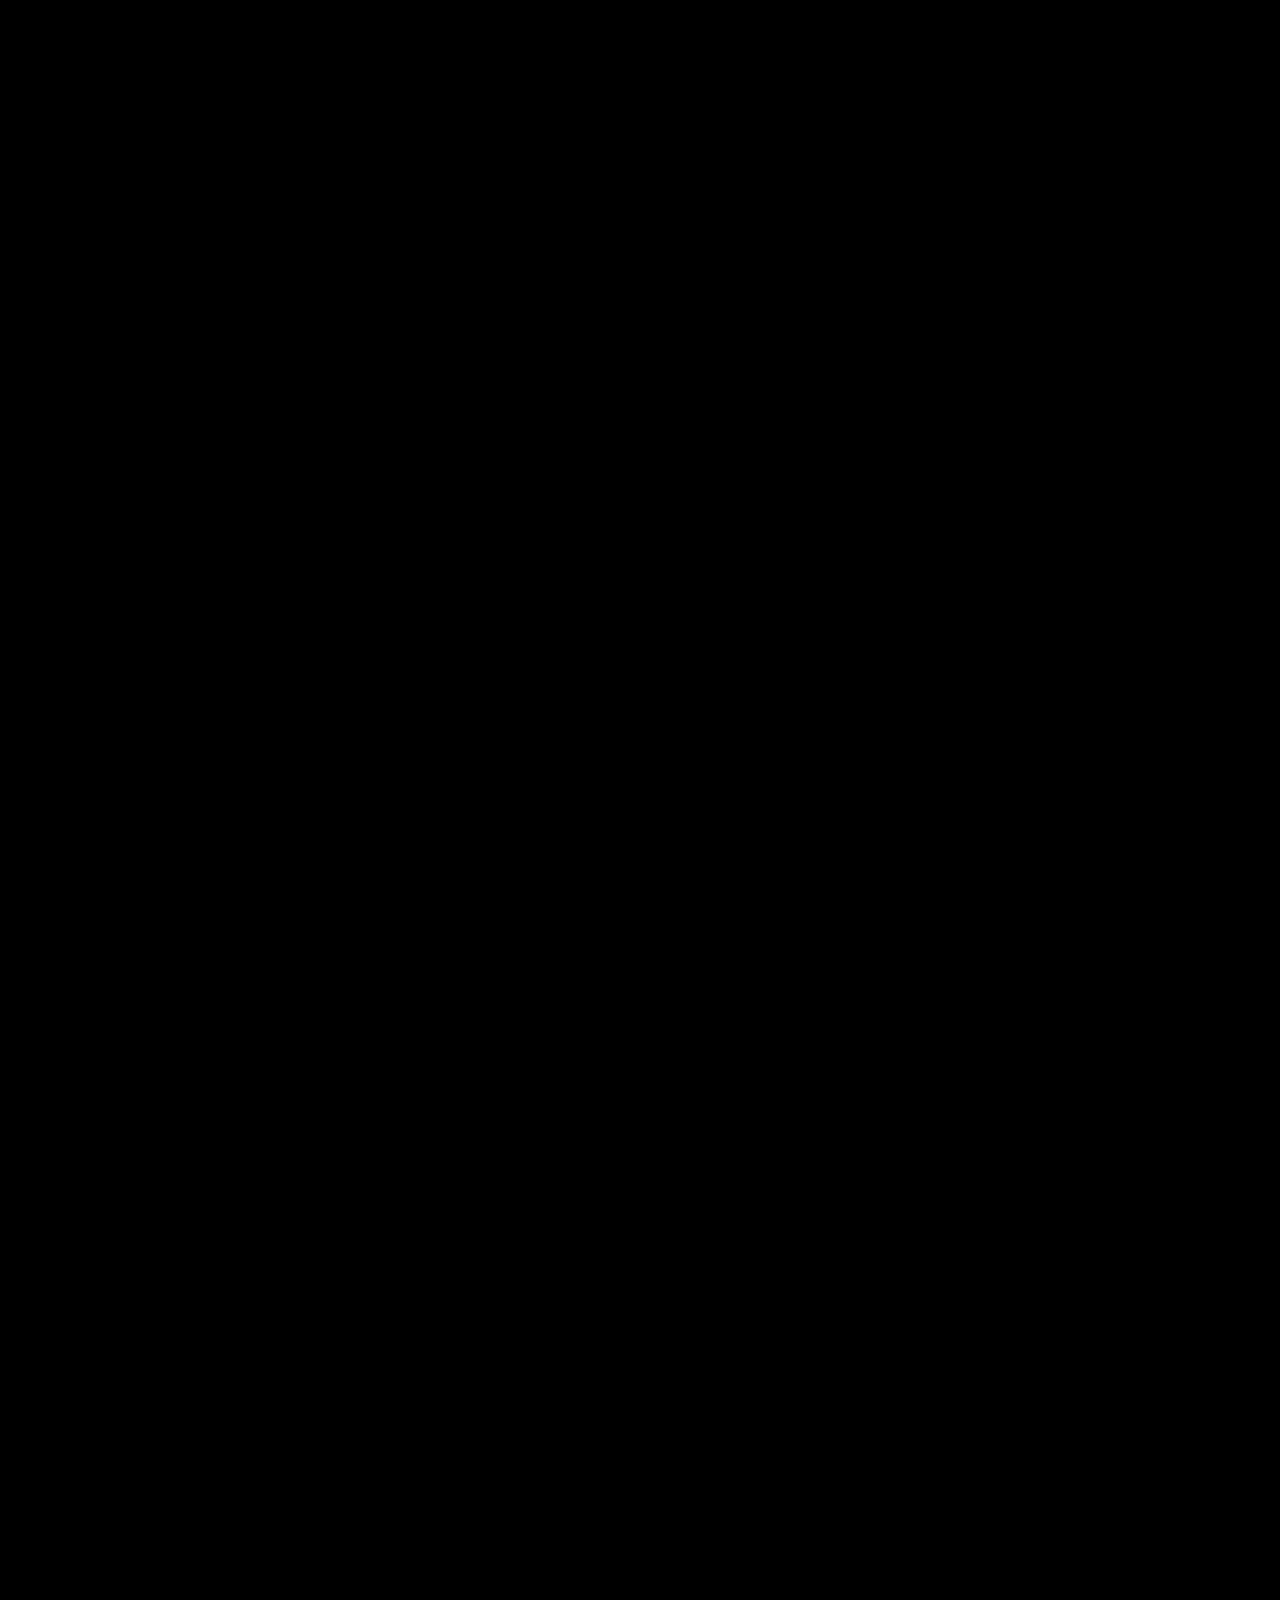
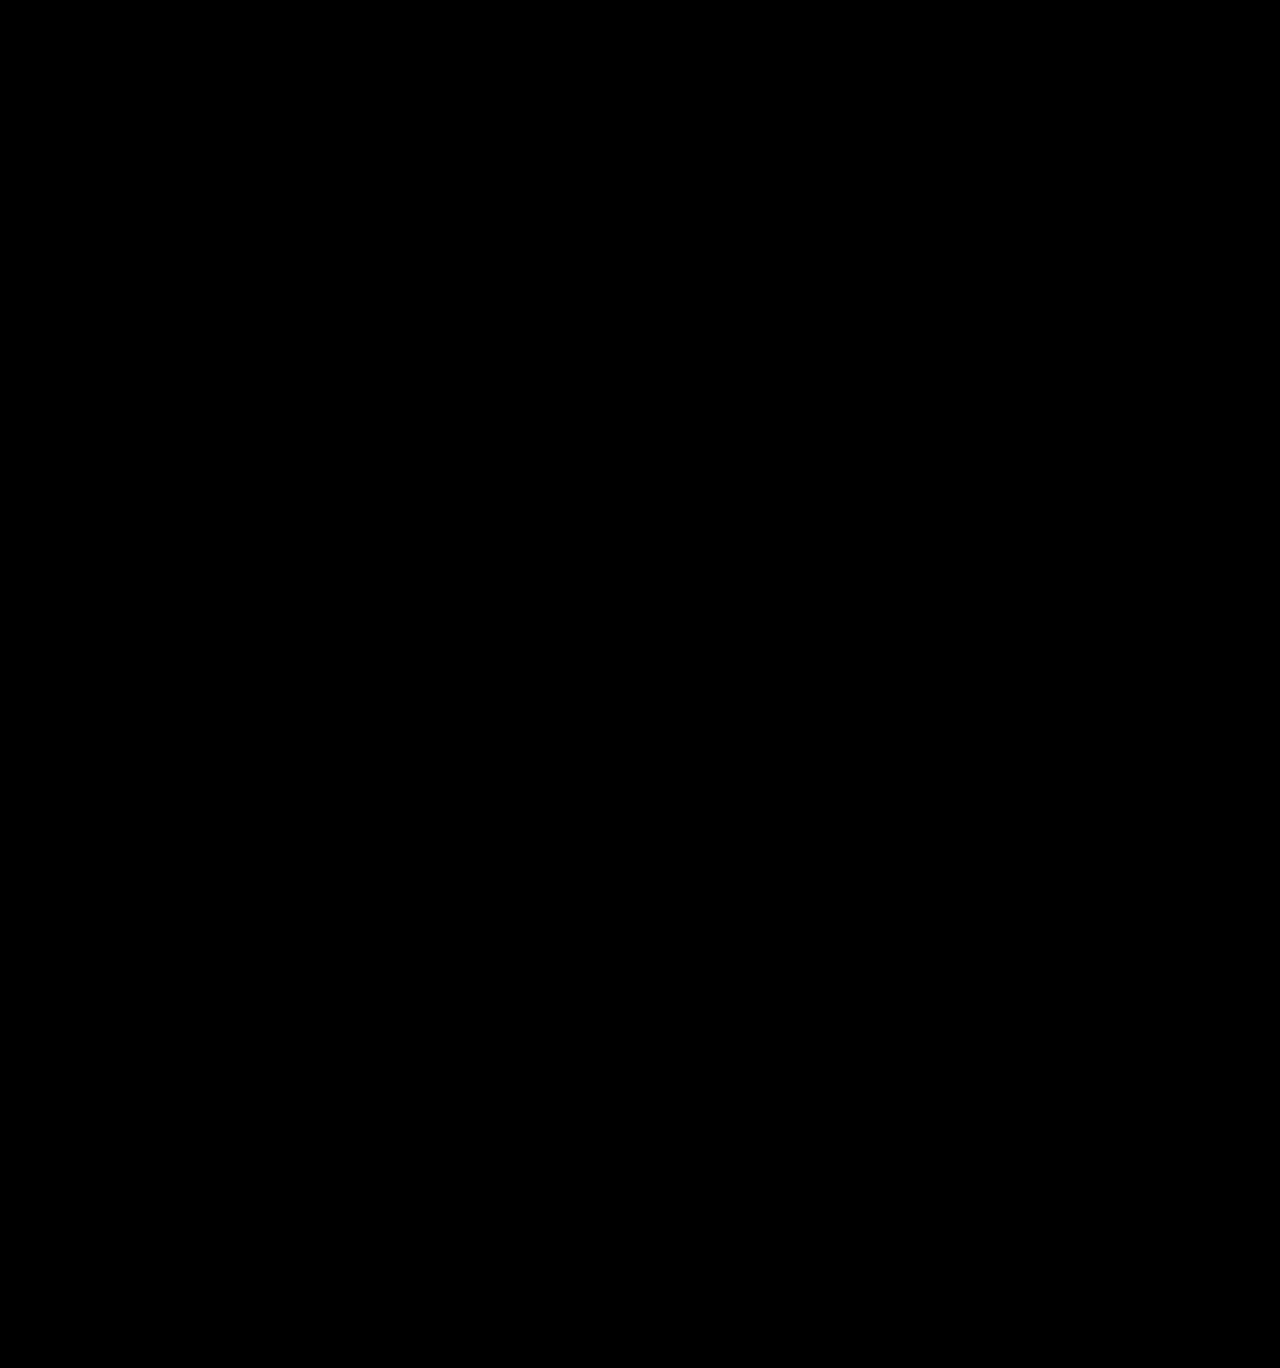
==== commit 4131fb9d: "Add files via upload" ====
--- a/index.html
+++ b/index.html
@@ -6,15 +6,15 @@
    
     
     </head>
-<body>
+<body >
 
 
     
       
 <div id="title" class="slide header">
     <div class="container">
-    <video id="video"  width="100%" height="100%" autoplay loop>
-        <source  src="https://raw.githubusercontent.com/shawn-j/Origin_website/master/video/stars_v01_r001c.mp4" type="video/mp4" />
+    <video id="video"  width="1920" height="1080" autoplay loop>
+        <source  src="/video/stars_v01_r001c.mp4" type="video/mp4" />
     </video>
     <div class="overlay">
         <h1 id="TOP">The Origin Project</h1>
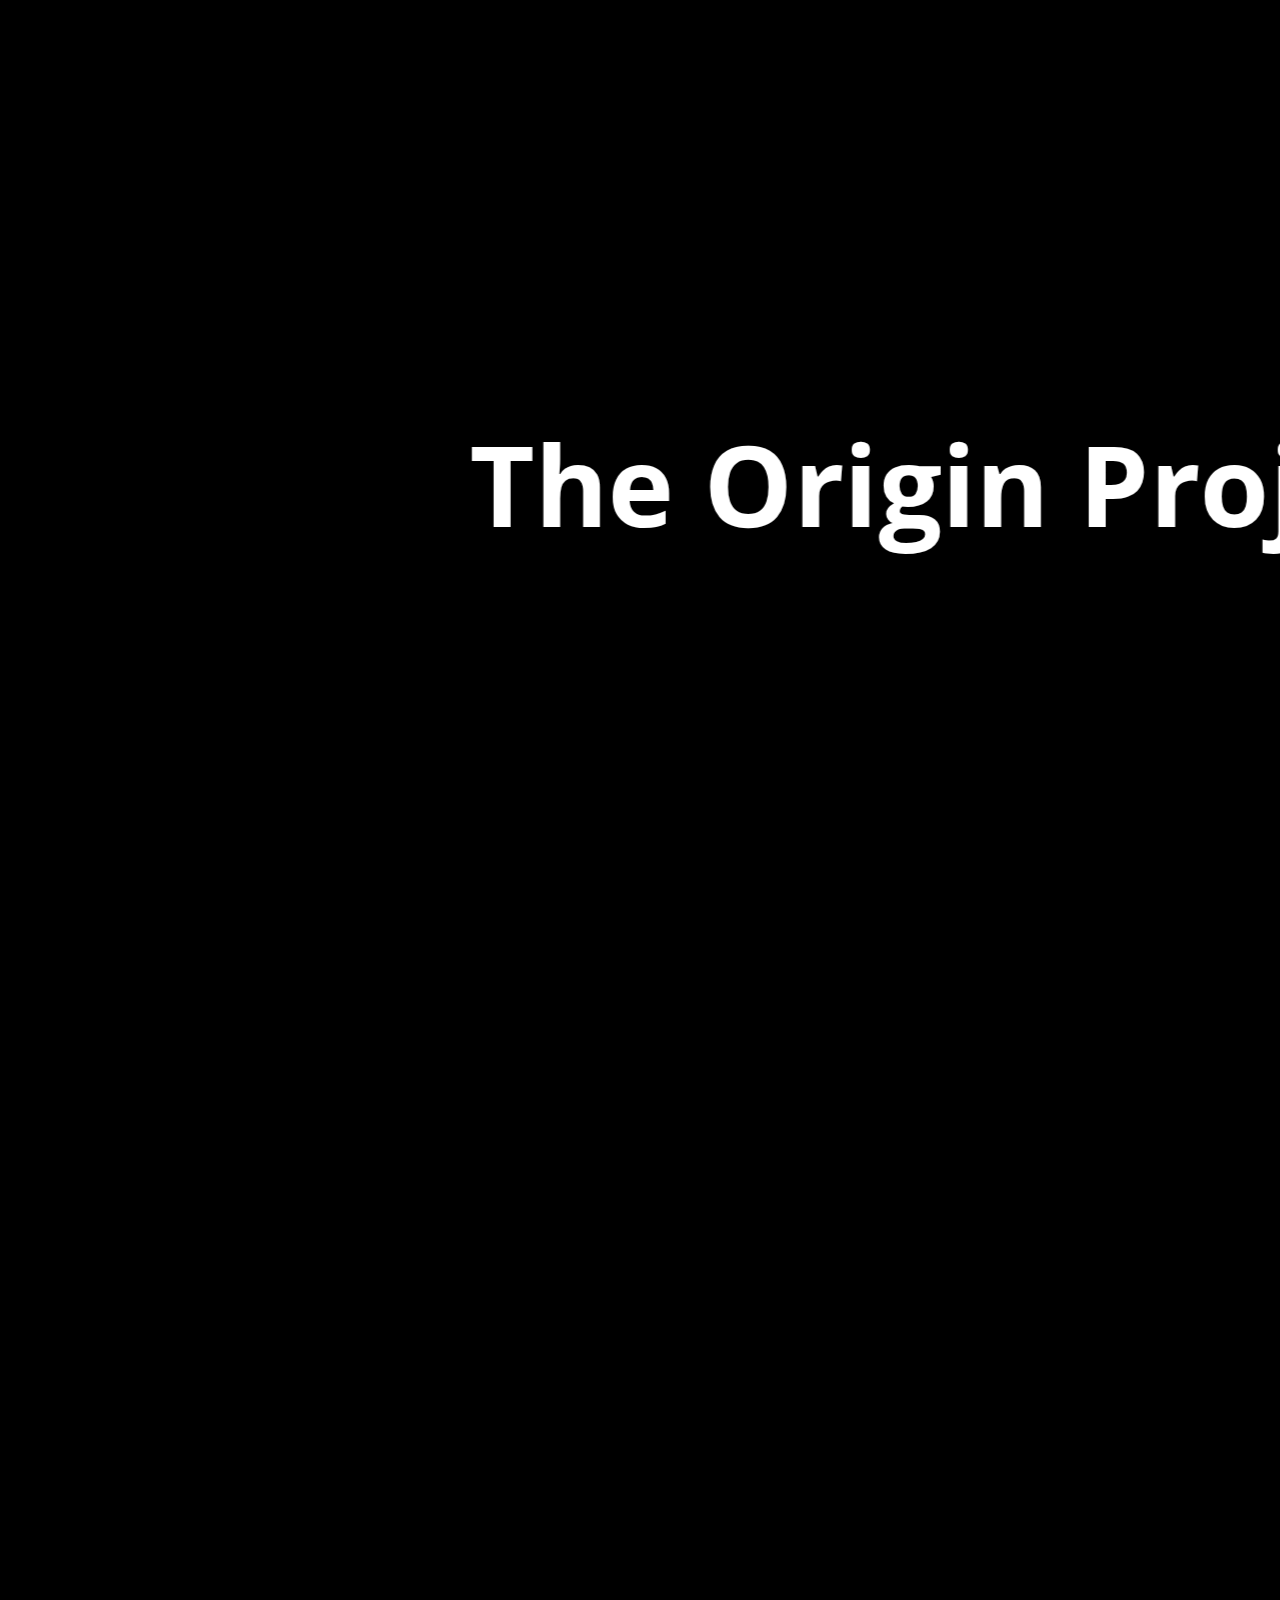
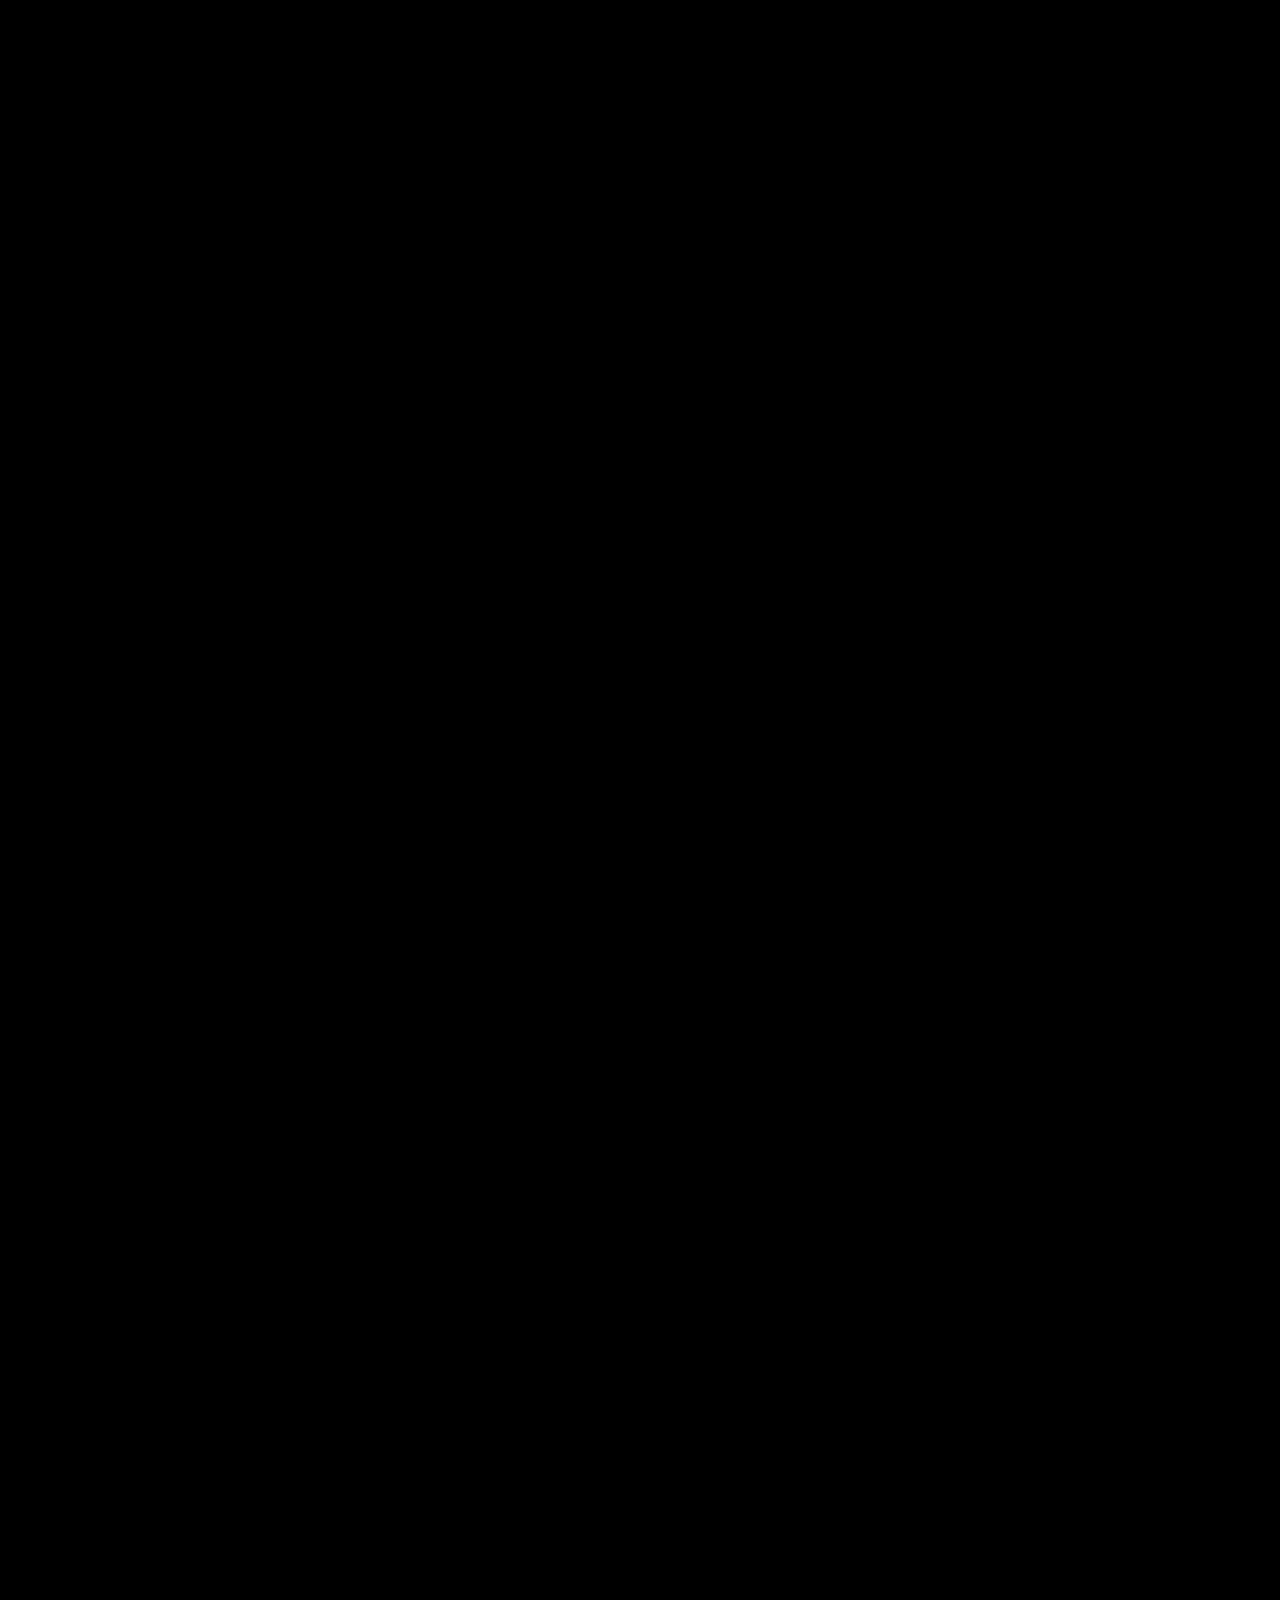
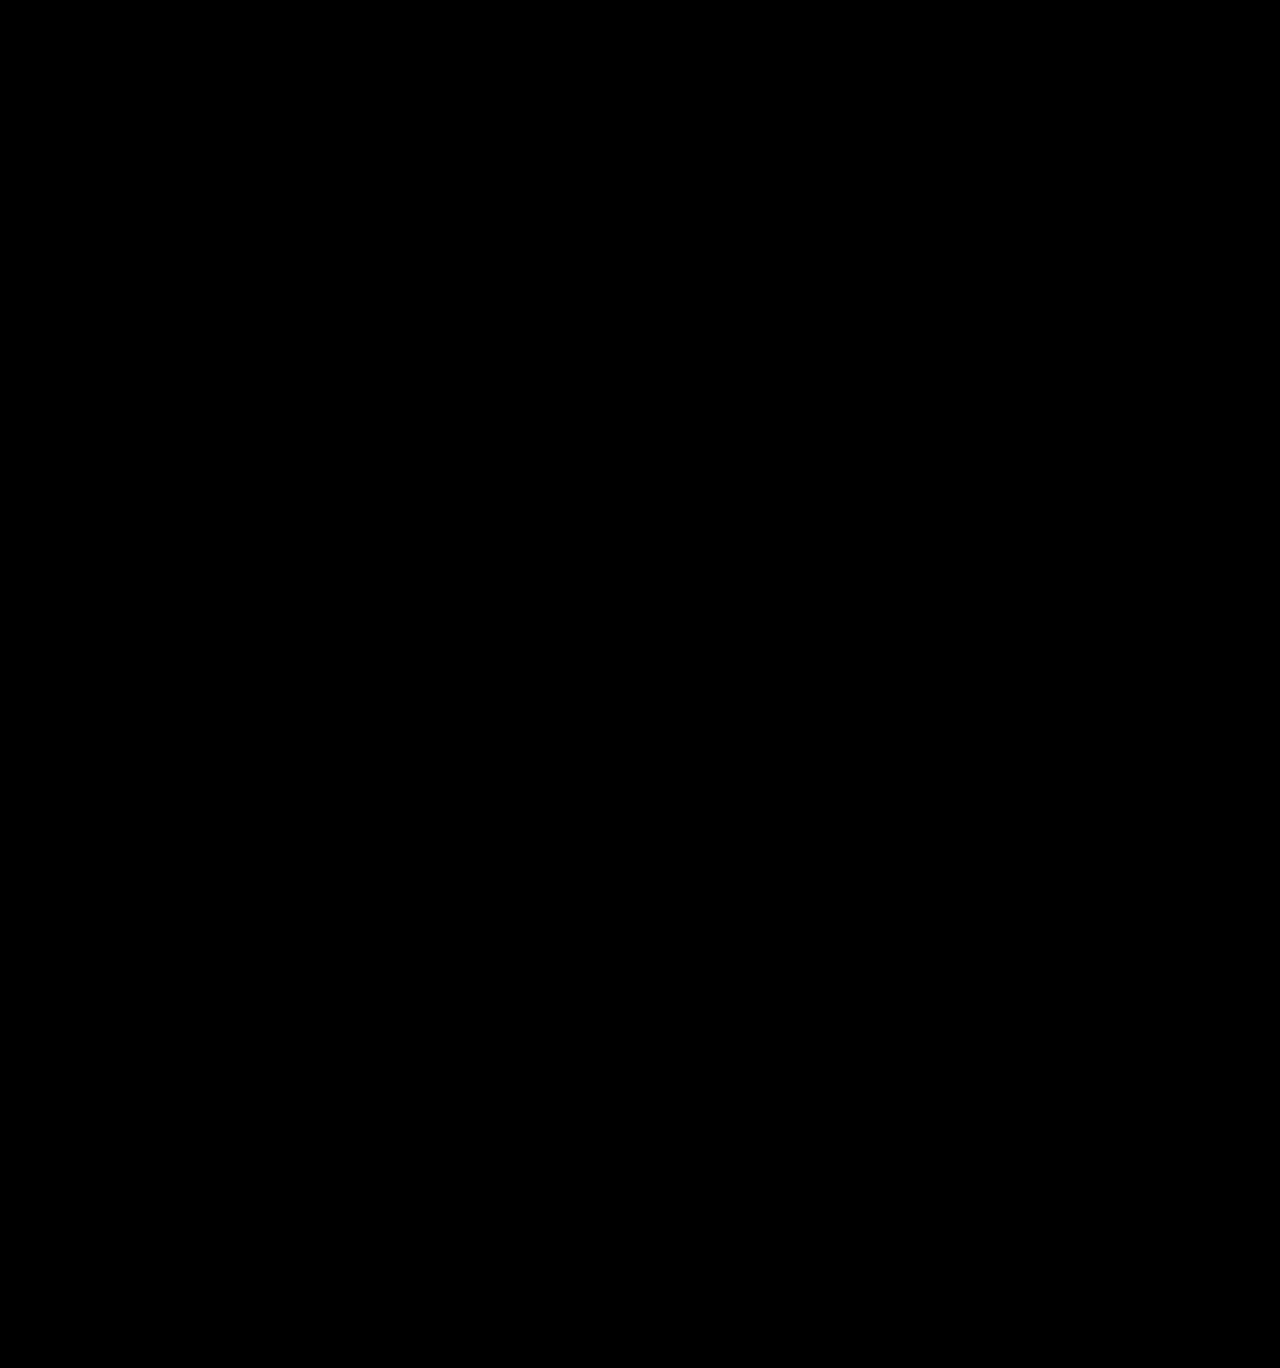
==== commit cacb11c6: "Add files via upload" ====
--- a/index.html
+++ b/index.html
@@ -14,7 +14,7 @@
 <div id="title" class="slide header">
     <div class="container">
     <video id="video"  width="1920" height="1080" autoplay loop>
-        <source  src="/video/stars_v01_r001c.mp4" type="video/mp4" />
+        <source  src= "https://raw.githubusercontent.com/shawn-j/Origin_website/master/video/stars_v01_r001c.mp4" type="video/mp4" />
     </video>
     <div class="overlay">
         <h1 id="TOP">The Origin Project</h1>
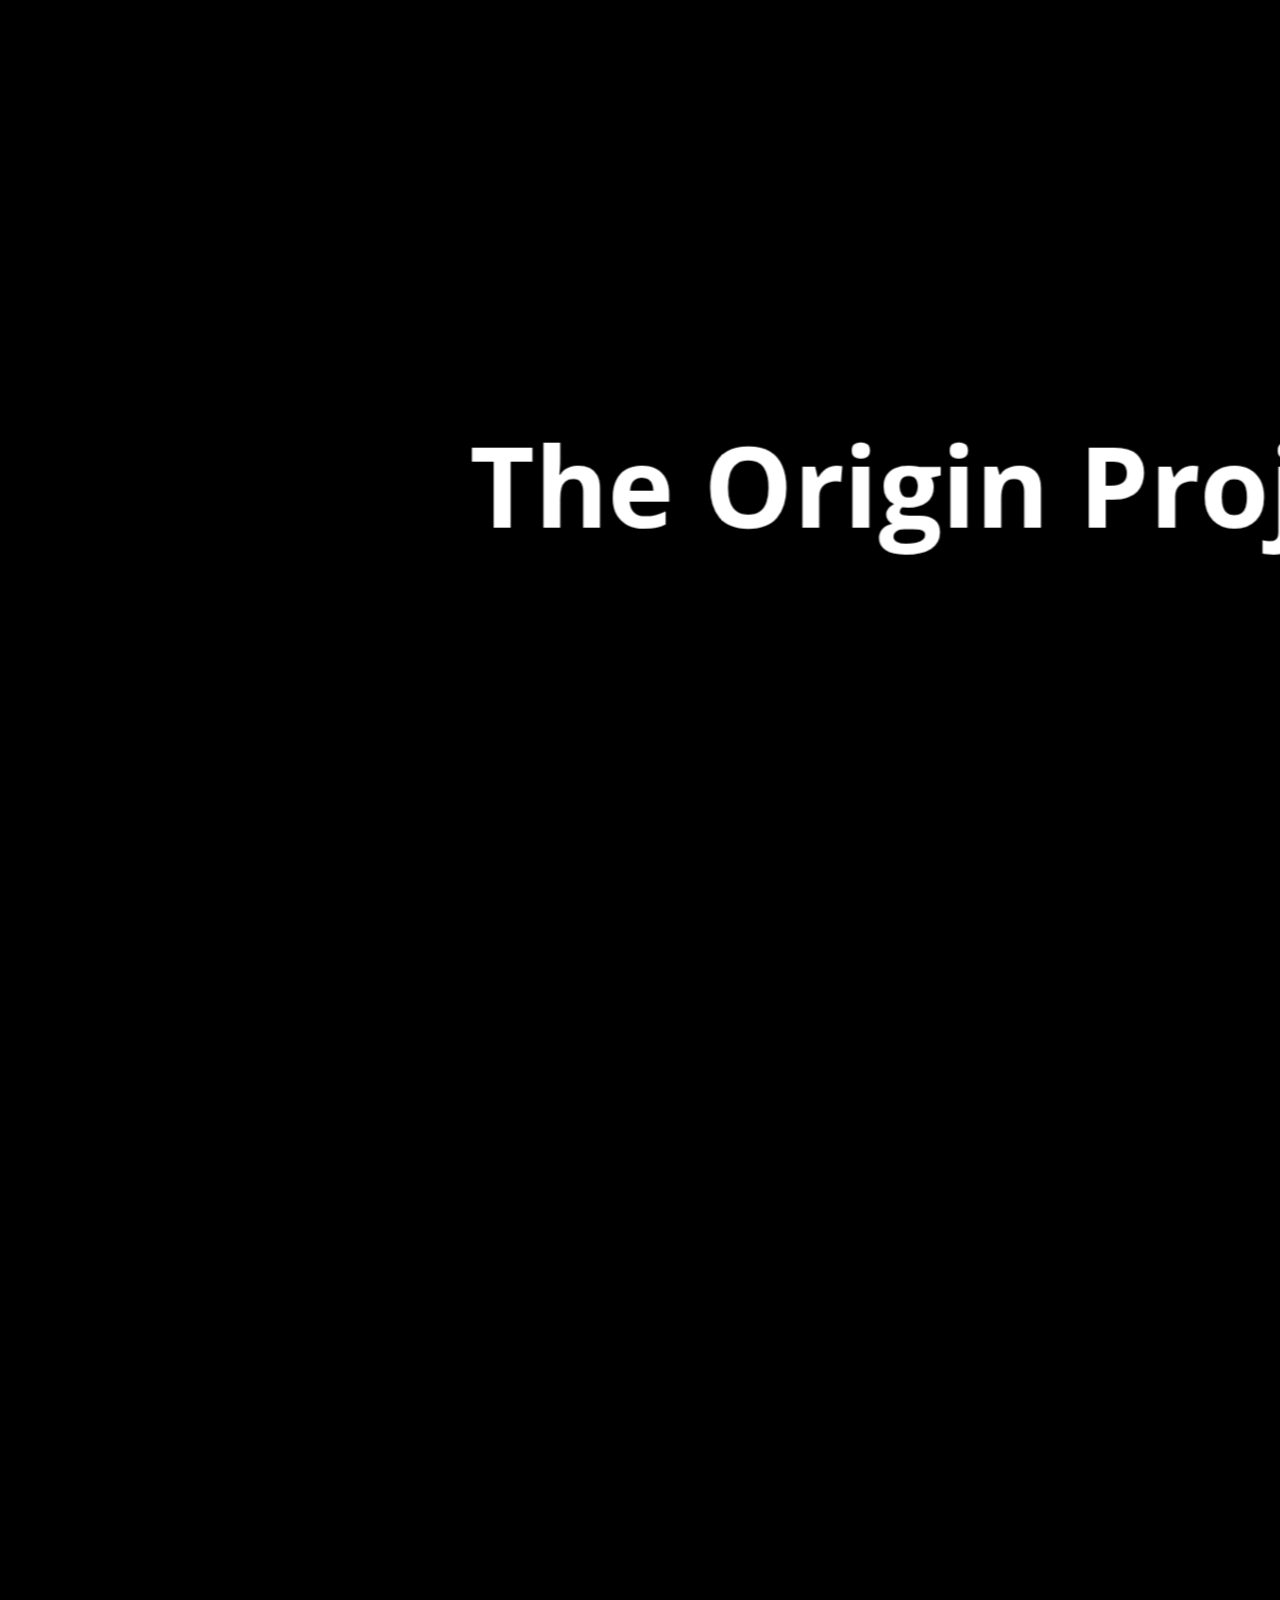
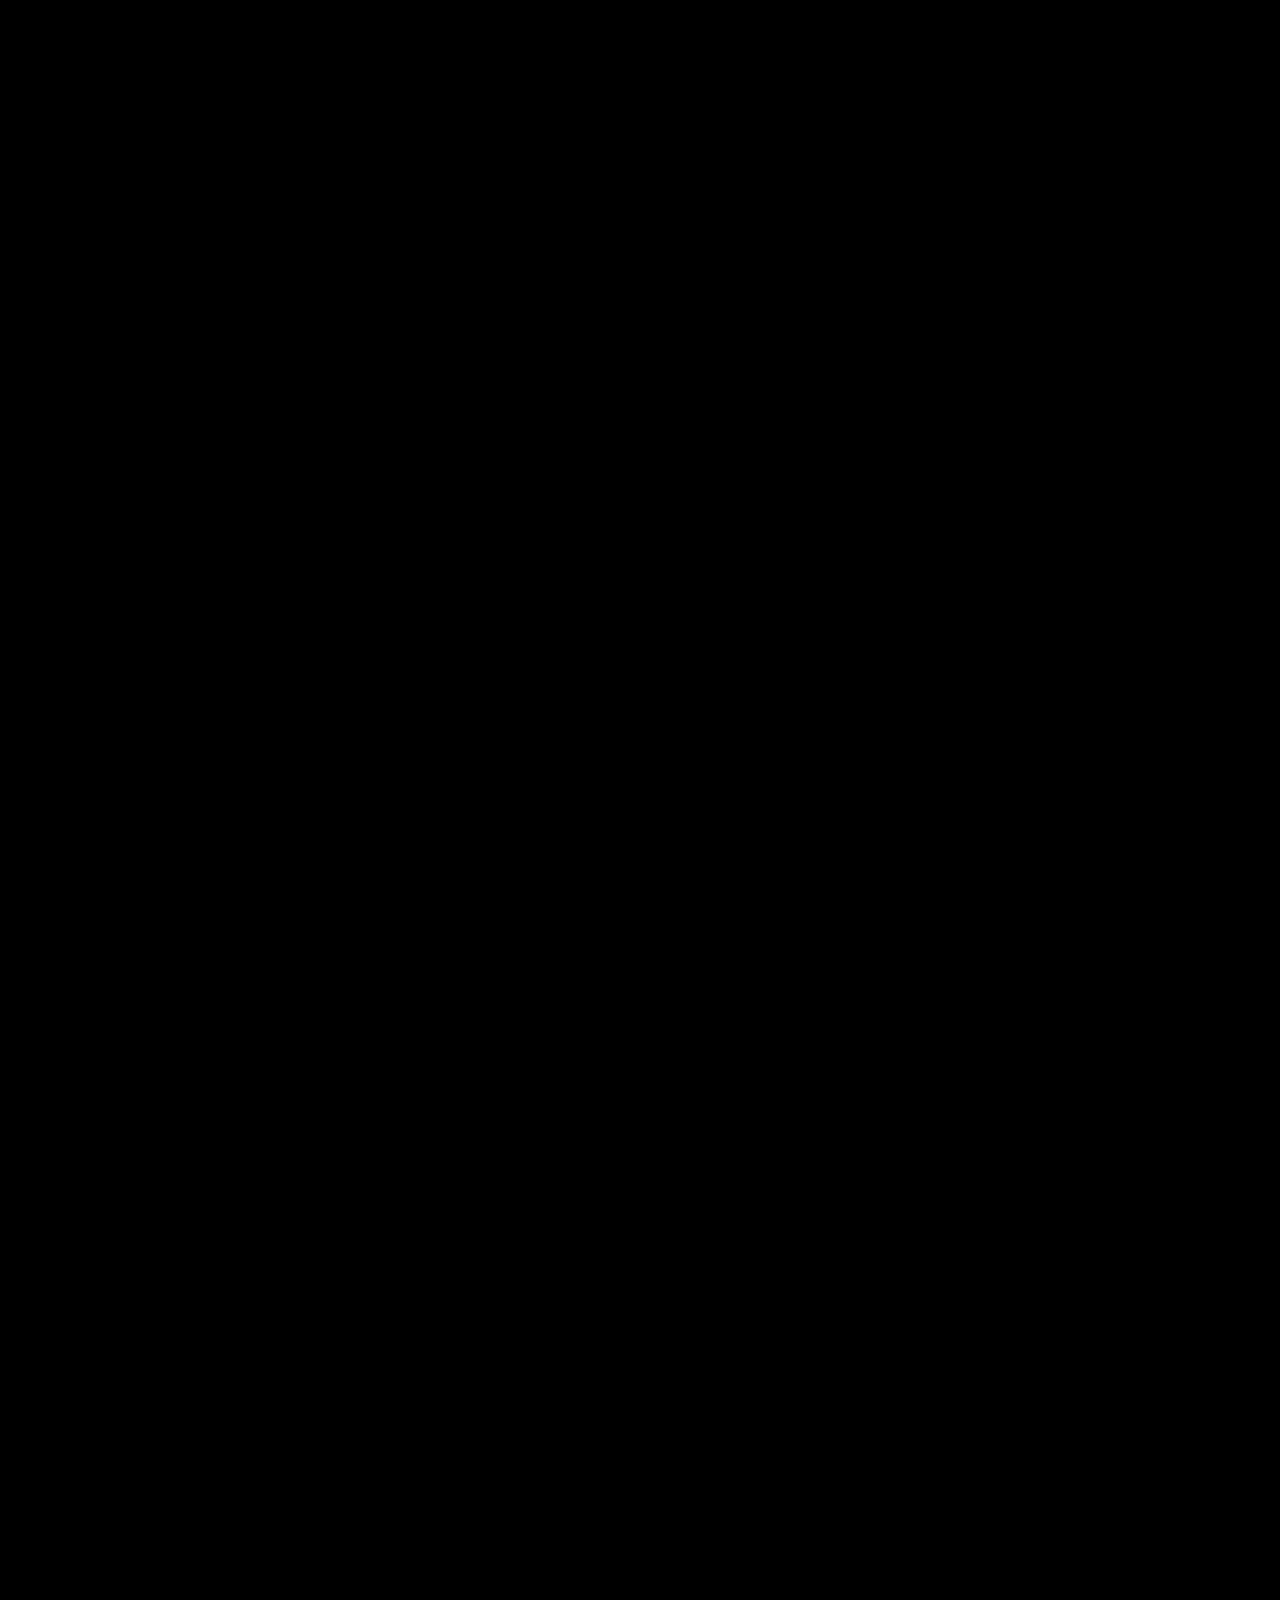
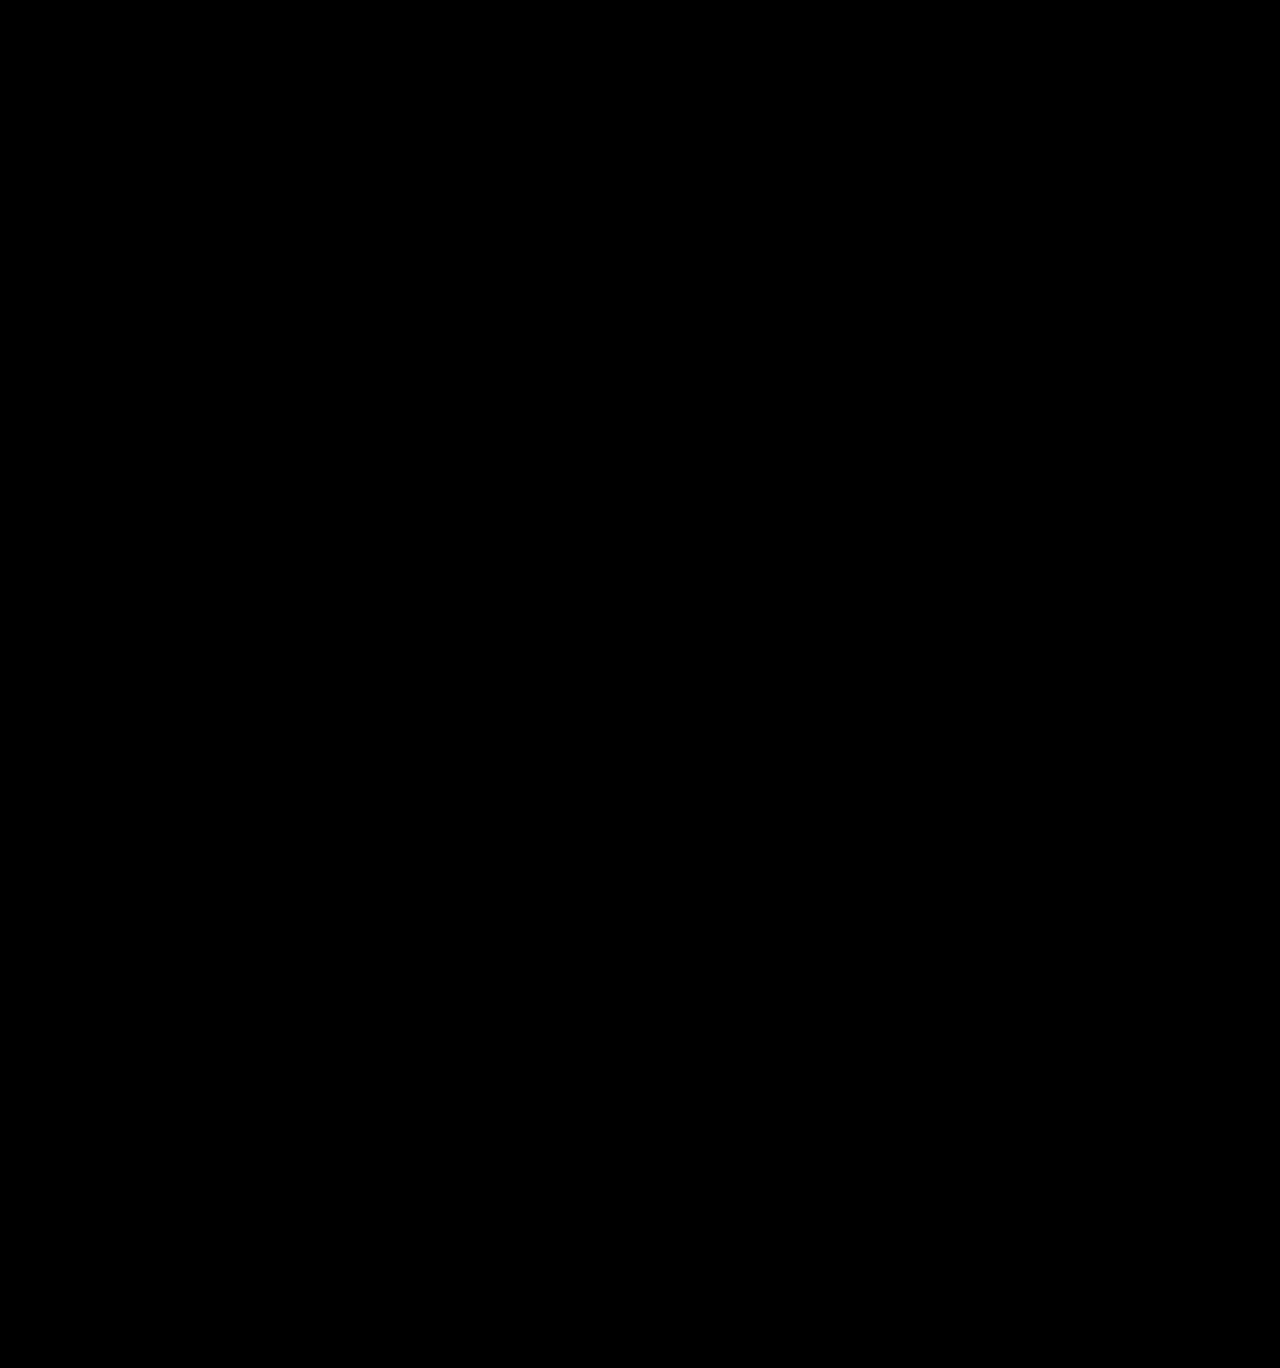
==== commit a4be2694: "Add files via upload" ====
--- a/index.html
+++ b/index.html
@@ -16,6 +16,7 @@
     <video id="video"  width="1920" height="1080" autoplay loop>
         <source  src= "https://raw.githubusercontent.com/shawn-j/Origin_website/master/video/stars_v01_r001c.mp4" type="video/mp4" />
     </video>
+    </div>
     <div class="overlay">
         <h1 id="TOP">The Origin Project</h1>
             </div>
